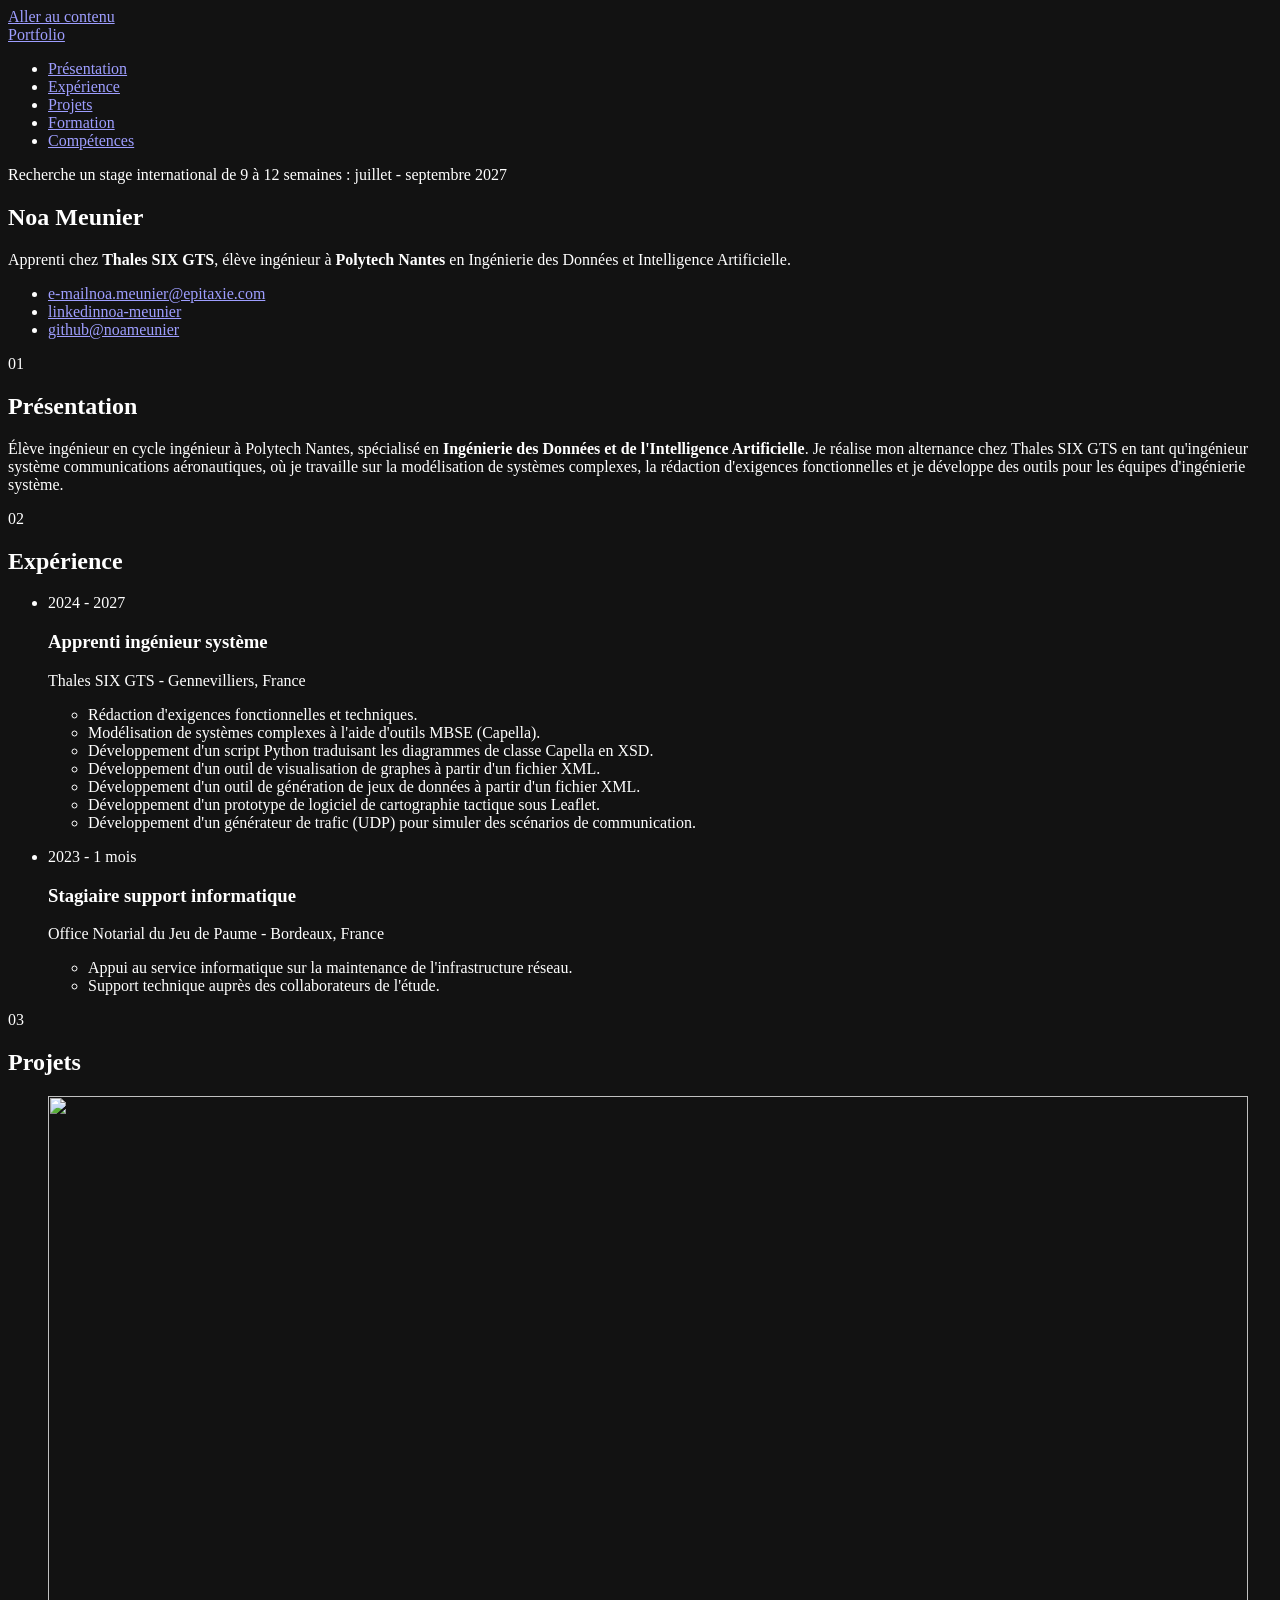
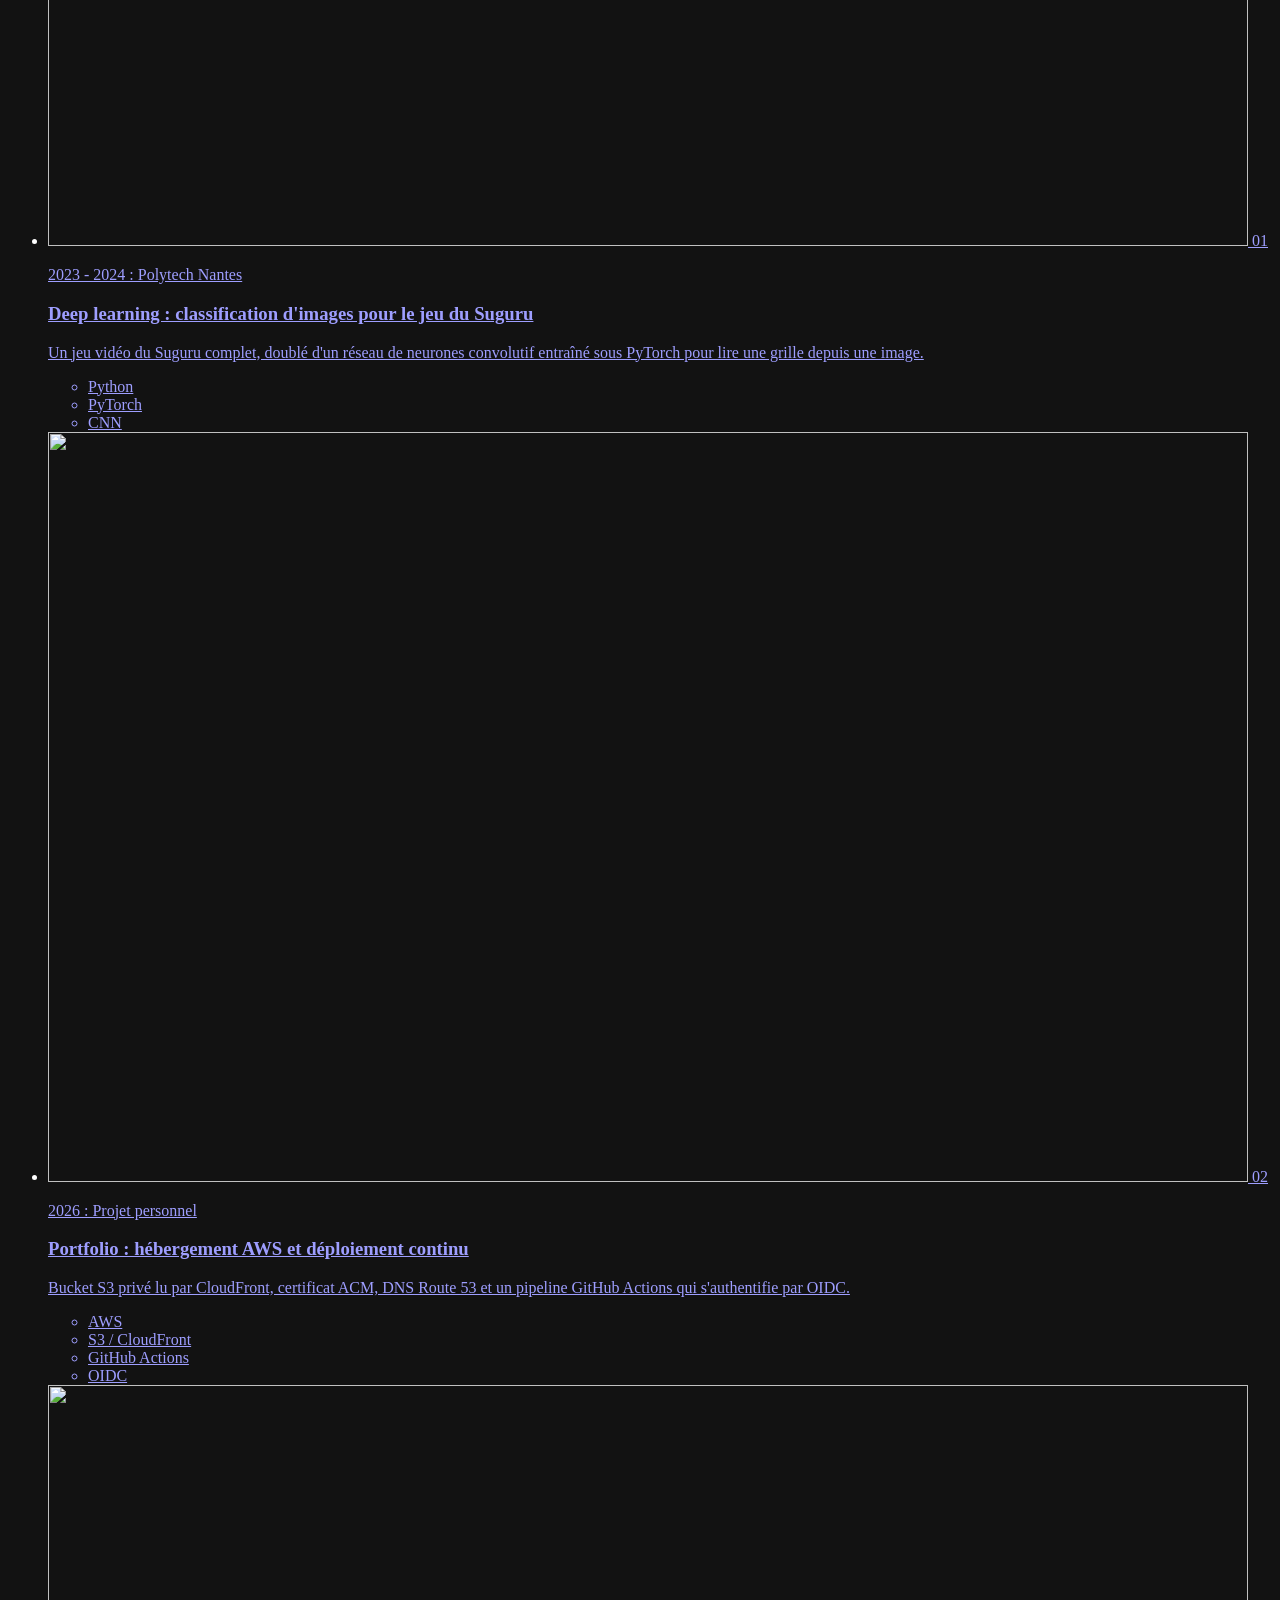
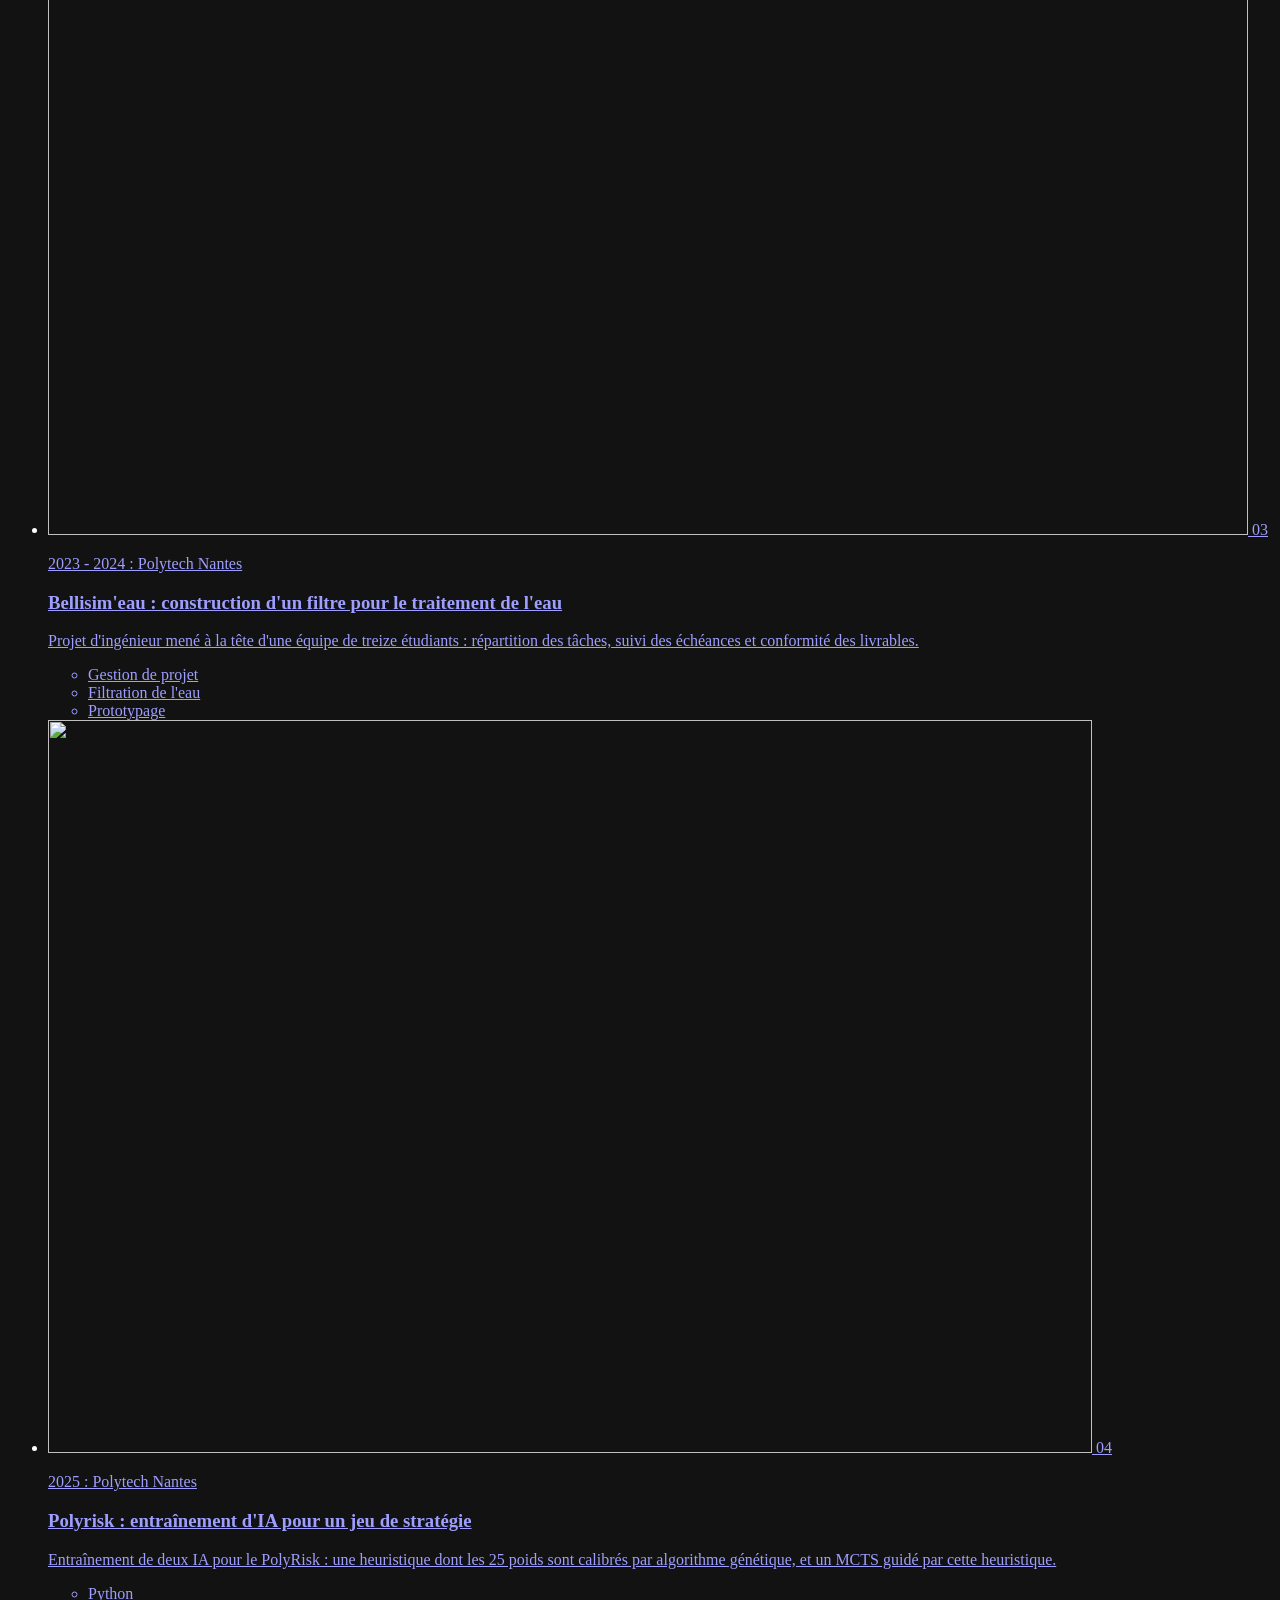
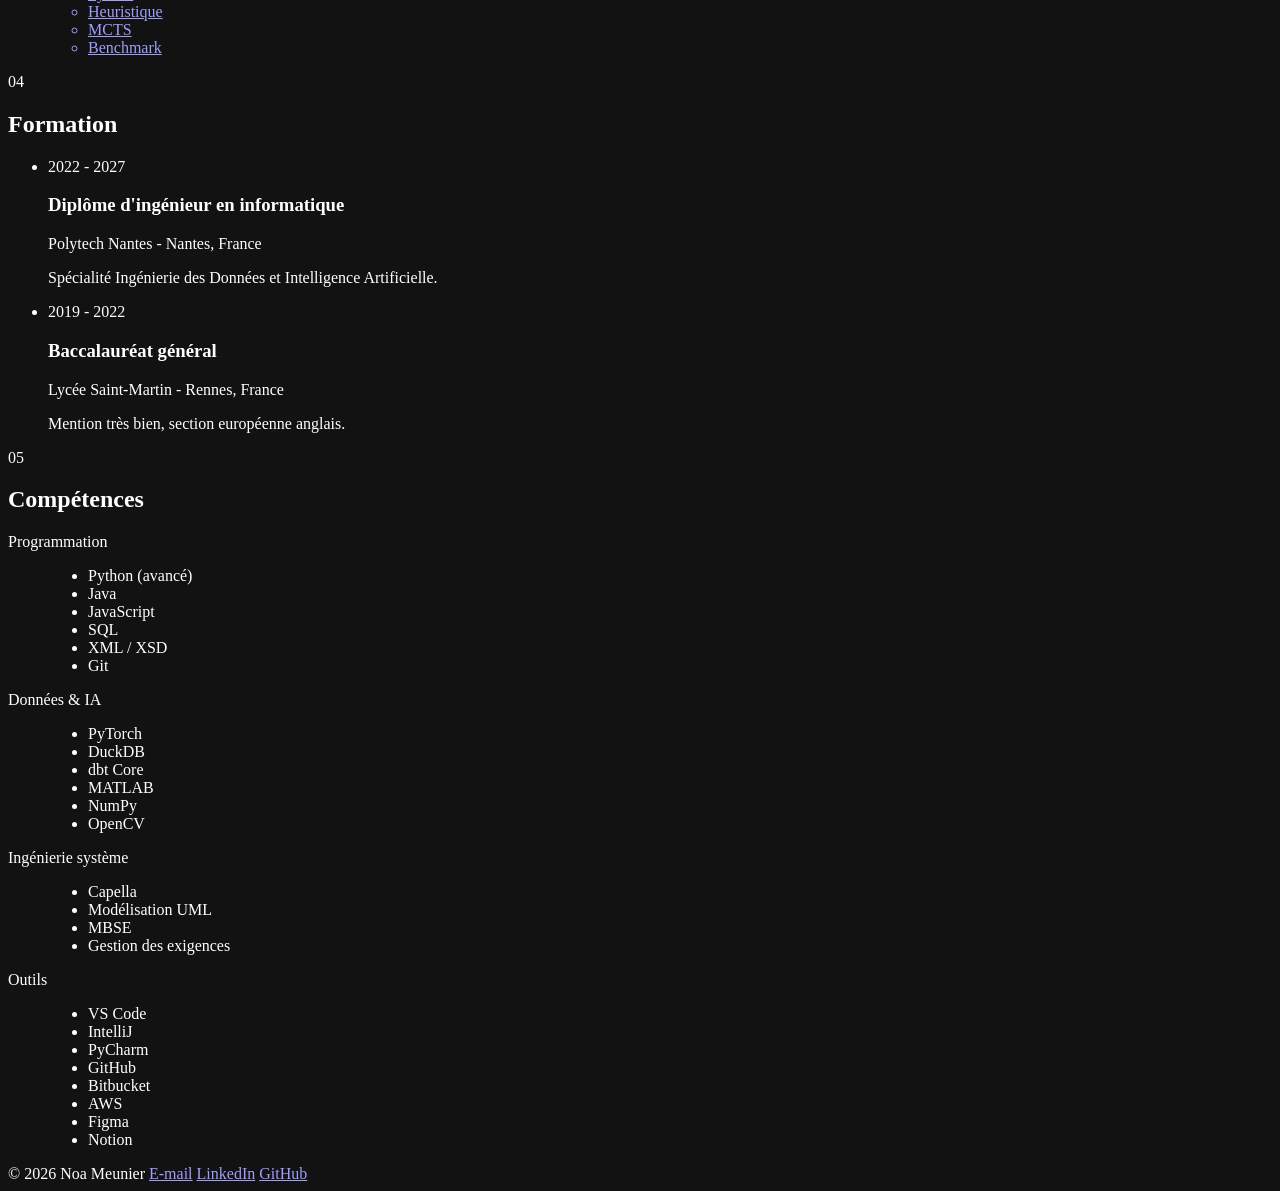
==== site/index.html @ 685d593a "Merge pull request #30 from noameunier/claude/site-review-24vpsv Relecture du site : orthographe, ty" ====
<!doctype html>
<html lang="fr">
<head>
<meta charset="utf-8">
<meta name="viewport" content="width=device-width, initial-scale=1">
<title>Noa Meunier - apprenti ingénieur système</title>
<meta name="description" content="Portfolio de Noa Meunier, apprenti ingénieur système chez Thales SIX GTS et étudiant à Polytech Nantes en Ingénierie des Données et Intelligence Artificielle. Recherche un stage international, juillet - septembre 2027.">
<meta name="color-scheme" content="dark">
<meta name="theme-color" content="#08090c">
<link rel="canonical" href="https://noameunier.fr/">

<meta property="og:type" content="profile">
<meta property="og:locale" content="fr_FR">
<meta property="og:url" content="https://noameunier.fr/">
<meta property="og:site_name" content="Noa Meunier">
<meta property="og:title" content="Noa Meunier - apprenti ingénieur système">
<meta property="og:description" content="Apprenti ingénieur système chez Thales SIX GTS, élève ingénieur à Polytech Nantes en Données &amp; IA. Recherche un stage international, juillet - septembre 2027.">
<meta property="og:image" content="https://noameunier.fr/og.png">
<meta property="og:image:width" content="1200">
<meta property="og:image:height" content="630">
<meta property="og:image:alt" content="Noa Meunier - apprenti ingénieur système, Polytech Nantes, Données et IA.">
<meta property="profile:first_name" content="Noa">
<meta property="profile:last_name" content="Meunier">
<meta name="twitter:card" content="summary_large_image">

<link rel="icon" href="data:image/svg+xml,<svg xmlns='http://www.w3.org/2000/svg' viewBox='0 0 32 32'><rect width='32' height='32' rx='8' fill='%2308090c'/><text x='16' y='22' text-anchor='middle' font-family='system-ui, -apple-system, Segoe UI, Helvetica, Arial, sans-serif' font-size='17' font-weight='600' letter-spacing='-1' fill='%23ffffff'>NM</text></svg>">

<link rel="preload" href="/assets/fonts/inter-v20-latin-var.woff2" as="font" type="font/woff2" crossorigin>
<link rel="stylesheet" href="/assets/style.css">
<script>document.documentElement.classList.add('js');</script>
</head>

<body>

<a class="skip" href="#contenu">Aller au contenu</a>

<div class="bg" aria-hidden="true">
  <div class="orb a"></div>
  <div class="orb b"></div>
  <div class="orb c"></div>
</div>
<div class="progress" aria-hidden="true"></div>

<header class="nav">
  <div class="wrap nav-in">
    <a class="brand" href="/">Portfolio</a>

    <ul class="nav-links">
      <li><a href="#presentation">Présentation</a></li>
      <li><a href="#experience">Expérience</a></li>
      <li><a href="#projets">Projets</a></li>
      <li><a href="#formation">Formation</a></li>
      <li><a href="#competences">Compétences</a></li>
    </ul>
  </div>
</header>

<main id="contenu">

  <!-- ══════════════════════════════════════════════════════════════
       TITRE DE PAGE
       ══════════════════════════════════════════════════════════════ -->
  <section class="hero">
    <div class="wrap">
      <p class="status reveal">
        Recherche un stage international de 9 à 12 semaines : juillet - septembre 2027
      </p>

      <h1 class="reveal">Noa Meunier</h1>

      <p class="lead reveal">
        Apprenti chez <strong>Thales SIX GTS</strong>, élève ingénieur à
        <strong>Polytech Nantes</strong> en Ingénierie des Données et Intelligence
        Artificielle.
      </p>

      <ul class="contact reveal">
        <li><a href="mailto:noa.meunier@epitaxie.com"><span class="k">e-mail</span>noa.meunier@epitaxie.com</a></li>
        <li><a href="https://www.linkedin.com/in/noa-meunier"><span class="k">linkedin</span>noa-meunier</a></li>
        <li><a href="https://github.com/noameunier"><span class="k">github</span>@noameunier</a></li>
      </ul>
    </div>
  </section>


  <!-- ══════════════════════════════════════════════════════════════
       01 - PRÉSENTATION
       ══════════════════════════════════════════════════════════════ -->
  <section class="section" id="presentation" aria-labelledby="t-presentation">
    <div class="wrap">
      <div class="section-head reveal">
        <span class="n" aria-hidden="true">01</span>
        <h2 id="t-presentation">Présentation</h2>
      </div>

      <p class="prose reveal">
        Élève ingénieur en cycle ingénieur à Polytech Nantes, spécialisé en
        <strong>Ingénierie des Données et de l'Intelligence Artificielle</strong>.
        Je réalise mon alternance chez Thales SIX GTS en tant qu'ingénieur système
        communications aéronautiques, où je travaille sur la modélisation de systèmes
        complexes, la rédaction d'exigences fonctionnelles et je développe des outils
        pour les équipes d'ingénierie système.
      </p>
    </div>
  </section>


  <!-- ══════════════════════════════════════════════════════════════
       02 - EXPÉRIENCE
       ══════════════════════════════════════════════════════════════ -->
  <section class="section" id="experience" aria-labelledby="t-experience">
    <div class="wrap">
      <div class="section-head reveal">
        <span class="n" aria-hidden="true">02</span>
        <h2 id="t-experience">Expérience</h2>
      </div>

      <ul class="timeline">

        <li class="reveal">
          <p class="when">2024 - 2027</p>
          <div>
            <h3>Apprenti ingénieur système</h3>
            <p class="where">Thales SIX GTS - Gennevilliers, France</p>
            <ul class="details">
              <li>Rédaction d'exigences fonctionnelles et techniques.</li>
              <li>Modélisation de systèmes complexes à l'aide d'outils MBSE (Capella).</li>
              <li>Développement d'un script Python traduisant les diagrammes de classe Capella en XSD.</li>
              <li>Développement d'un outil de visualisation de graphes à partir d'un fichier XML.</li>
              <li>Développement d'un outil de génération de jeux de données à partir d'un fichier XML.</li>
              <li>Développement d'un prototype de logiciel de cartographie tactique sous Leaflet.</li>
              <li>Développement d'un générateur de trafic (UDP) pour simuler des scénarios de communication.</li>
            </ul>
          </div>
        </li>

        <li class="reveal">
          <p class="when">2023 - 1 mois</p>
          <div>
            <h3>Stagiaire support informatique</h3>
            <p class="where">Office Notarial du Jeu de Paume - Bordeaux, France</p>
            <ul class="details">
              <li>Appui au service informatique sur la maintenance de l'infrastructure réseau.</li>
              <li>Support technique auprès des collaborateurs de l'étude.</li>
            </ul>
          </div>
        </li>

      </ul>
    </div>
  </section>


  <!-- ══════════════════════════════════════════════════════════════
       03 - PROJETS
       ══════════════════════════════════════════════════════════════ -->
  <section class="section" id="projets" aria-labelledby="t-projets">
    <div class="wrap">
      <div class="section-head reveal">
        <span class="n" aria-hidden="true">03</span>
        <h2 id="t-projets">Projets</h2>
      </div>

      <ul class="cards">

        <li class="reveal">
          <a class="card" href="/projets/suguru.html" style="--c1:#3b5bdb; --c2:#7c9cff">
            <div class="card-media">
              <img src="/assets/projets/suguru.webp" alt="" width="1200" height="750" loading="lazy" decoding="async">
              <span class="idx" aria-hidden="true">01</span>
            </div>
            <div class="card-body">
              <p class="when">2023 - 2024 : Polytech Nantes</p>
              <h3>Deep learning : classification d'images pour le jeu du Suguru</h3>
              <p class="note">
                Un jeu vidéo du Suguru complet, doublé d'un réseau de neurones convolutif
                entraîné sous PyTorch pour lire une grille depuis une image.
              </p>
              <ul class="tags">
                <li>Python</li><li>PyTorch</li><li>CNN</li>
              </ul>
            </div>
          </a>
        </li>

        <li class="reveal">
          <a class="card" href="/projets/site-aws.html" style="--c1:#22337a; --c2:#3b5bdb">
            <div class="card-media">
              <img src="/assets/projets/site-aws.webp" alt="" width="1200" height="750" loading="lazy" decoding="async">
              <span class="idx" aria-hidden="true">02</span>
            </div>
            <div class="card-body">
              <p class="when">2026 : Projet personnel</p>
              <h3>Portfolio : hébergement AWS et déploiement continu</h3>
              <p class="note">
                Bucket S3 privé lu par CloudFront, certificat ACM, DNS Route 53 et
                un pipeline GitHub Actions qui s'authentifie par OIDC.
              </p>
              <ul class="tags">
                <li>AWS</li><li>S3 / CloudFront</li><li>GitHub Actions</li><li>OIDC</li>
              </ul>
            </div>
          </a>
        </li>

        <li class="reveal">
          <a class="card" href="/projets/traitement-eau.html" style="--c1:#22337a; --c2:#7c9cff">
            <div class="card-media">
              <img src="/assets/projets/traitement-eau.webp" alt="" width="1200" height="750" loading="lazy" decoding="async">
              <span class="idx" aria-hidden="true">03</span>
            </div>
            <div class="card-body">
              <p class="when">2023 - 2024 : Polytech Nantes</p>
              <h3>Bellisim'eau : construction d'un filtre pour le traitement de l'eau</h3>
              <p class="note">
                Projet d'ingénieur mené à la tête d'une équipe de treize étudiants : 
                répartition des tâches, suivi des échéances et conformité des livrables.
              </p>
              <ul class="tags">
                <li>Gestion de projet</li><li>Filtration de l'eau</li><li>Prototypage</li>
              </ul>
            </div>
          </a>
        </li>

        <li class="reveal">
          <a class="card" href="/projets/risk.html" style="--c1:#3b5bdb; --c2:#7c9cff">
            <div class="card-media">
              <img src="/assets/projets/risk/polyrisk.png" alt="" width="1044" height="733" loading="lazy" decoding="async">
              <span class="idx" aria-hidden="true">04</span>
            </div>
            <div class="card-body">
              <p class="when">2025 : Polytech Nantes</p>
              <h3>Polyrisk : entraînement d'IA pour un jeu de stratégie</h3>
              <p class="note">
                Entraînement de deux IA pour le PolyRisk : une heuristique dont les 25 poids sont
                calibrés par algorithme génétique, et un MCTS guidé par cette heuristique.
              </p>
              <ul class="tags">
                <li>Python</li><li>Heuristique</li><li>MCTS</li><li>Benchmark</li>
              </ul>
            </div>
          </a>
        </li>

      </ul>
    </div>
  </section>


  <!-- ══════════════════════════════════════════════════════════════
       04 - FORMATION
       ══════════════════════════════════════════════════════════════ -->
  <section class="section" id="formation" aria-labelledby="t-formation">
    <div class="wrap">
      <div class="section-head reveal">
        <span class="n" aria-hidden="true">04</span>
        <h2 id="t-formation">Formation</h2>
      </div>

      <ul class="timeline">

        <li class="reveal">
          <p class="when">2022 - 2027</p>
          <div>
            <h3>Diplôme d'ingénieur en informatique</h3>
            <p class="where">Polytech Nantes - Nantes, France</p>
            <p class="note">Spécialité Ingénierie des Données et Intelligence Artificielle.</p>
          </div>
        </li>

        <li class="reveal">
          <p class="when">2019 - 2022</p>
          <div>
            <h3>Baccalauréat général</h3>
            <p class="where">Lycée Saint-Martin - Rennes, France</p>
            <p class="note">Mention très bien, section européenne anglais.</p>
          </div>
        </li>

      </ul>
    </div>
  </section>


  <!-- ══════════════════════════════════════════════════════════════
       05 - COMPÉTENCES
       ══════════════════════════════════════════════════════════════ -->
  <section class="section" id="competences" aria-labelledby="t-competences">
    <div class="wrap">
      <div class="section-head reveal">
        <span class="n" aria-hidden="true">05</span>
        <h2 id="t-competences">Compétences</h2>
      </div>

      <dl class="skills">

        <div class="reveal">
          <dt>Programmation</dt>
          <dd>
            <ul class="tags">
              <li>Python (avancé)</li><li>Java</li><li>JavaScript</li>
              <li>SQL</li><li>XML / XSD</li><li>Git</li>
            </ul>
          </dd>
        </div>

        <div class="reveal">
          <dt>Données &amp; IA</dt>
          <dd>
            <ul class="tags">
              <li>PyTorch</li><li>DuckDB</li><li>dbt Core</li><li>MATLAB</li>
              <li>NumPy</li><li>OpenCV</li>
            </ul>
          </dd>
        </div>

        <div class="reveal">
          <dt>Ingénierie système</dt>
          <dd>
            <ul class="tags">
              <li>Capella</li><li>Modélisation UML</li><li>MBSE</li>
              <li>Gestion des exigences</li>
            </ul>
          </dd>
        </div>

        <div class="reveal">
          <dt>Outils</dt>
          <dd>
            <ul class="tags">
              <li>VS Code</li><li>IntelliJ</li><li>PyCharm</li><li>GitHub</li>
              <li>Bitbucket</li><li>AWS</li><li>Figma</li><li>Notion</li>
            </ul>
          </dd>
        </div>

      </dl>
    </div>
  </section>

</main>

<footer class="site-footer">
  <div class="wrap footer-in">
    <span>© <span id="annee">2026</span> Noa Meunier</span>
    <span class="right">
      <a href="mailto:noa.meunier@epitaxie.com">E-mail</a>
      <a href="https://www.linkedin.com/in/noa-meunier">LinkedIn</a>
      <a href="https://github.com/noameunier">GitHub</a>
    </span>
  </div>
</footer>

<script src="/assets/site.js" defer></script>
</body>
</html>
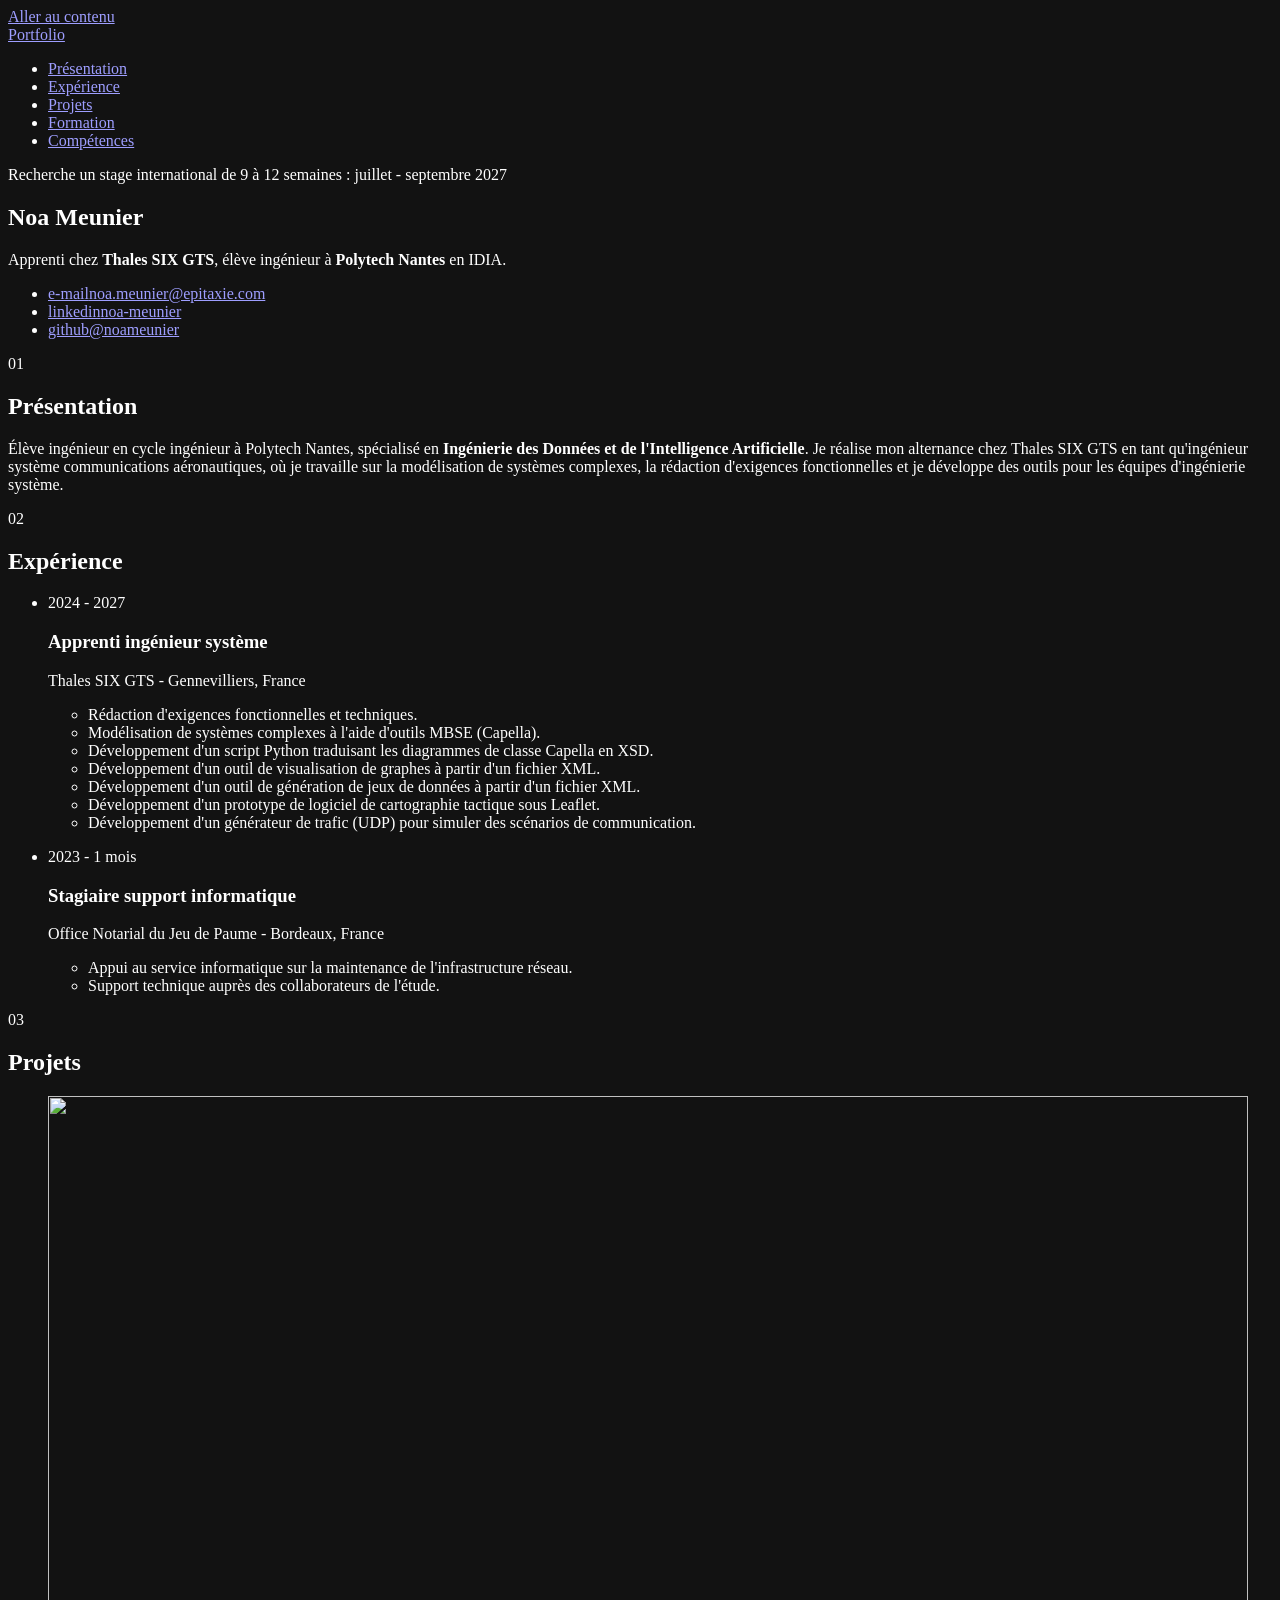
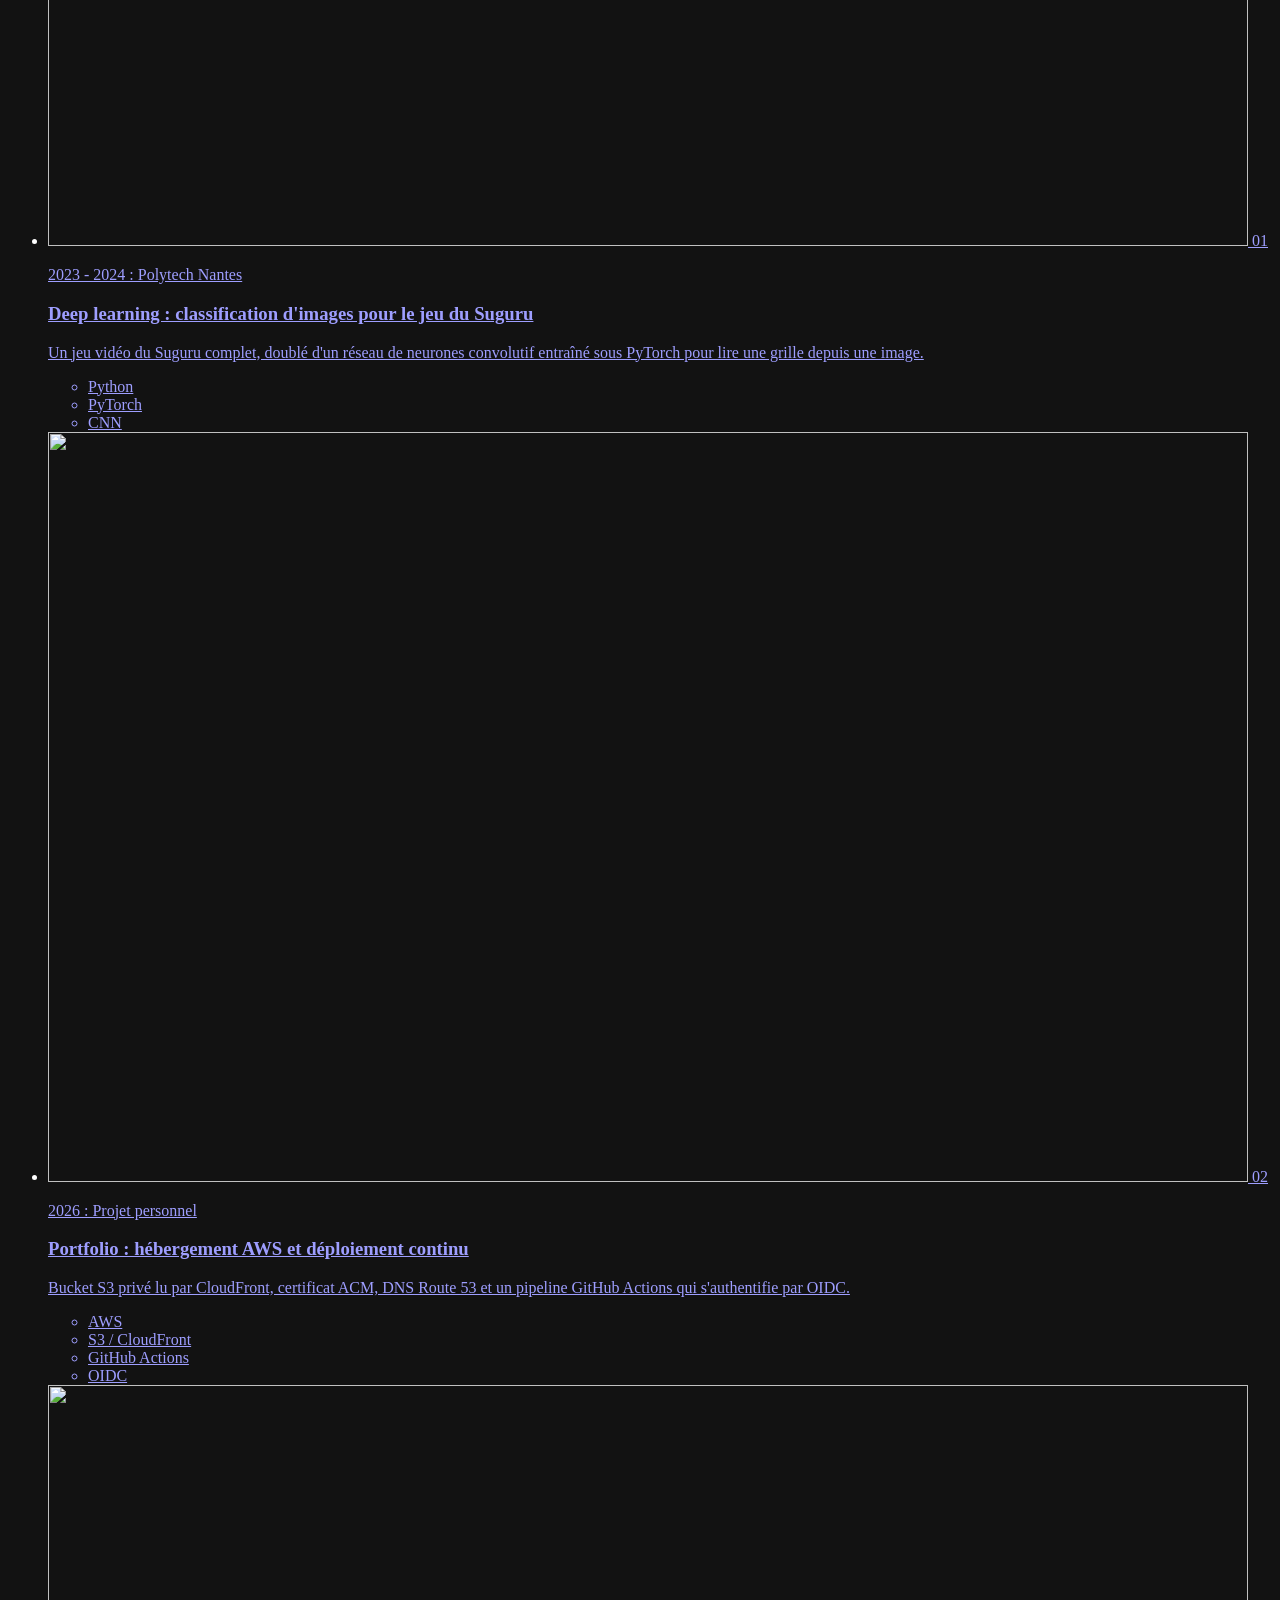
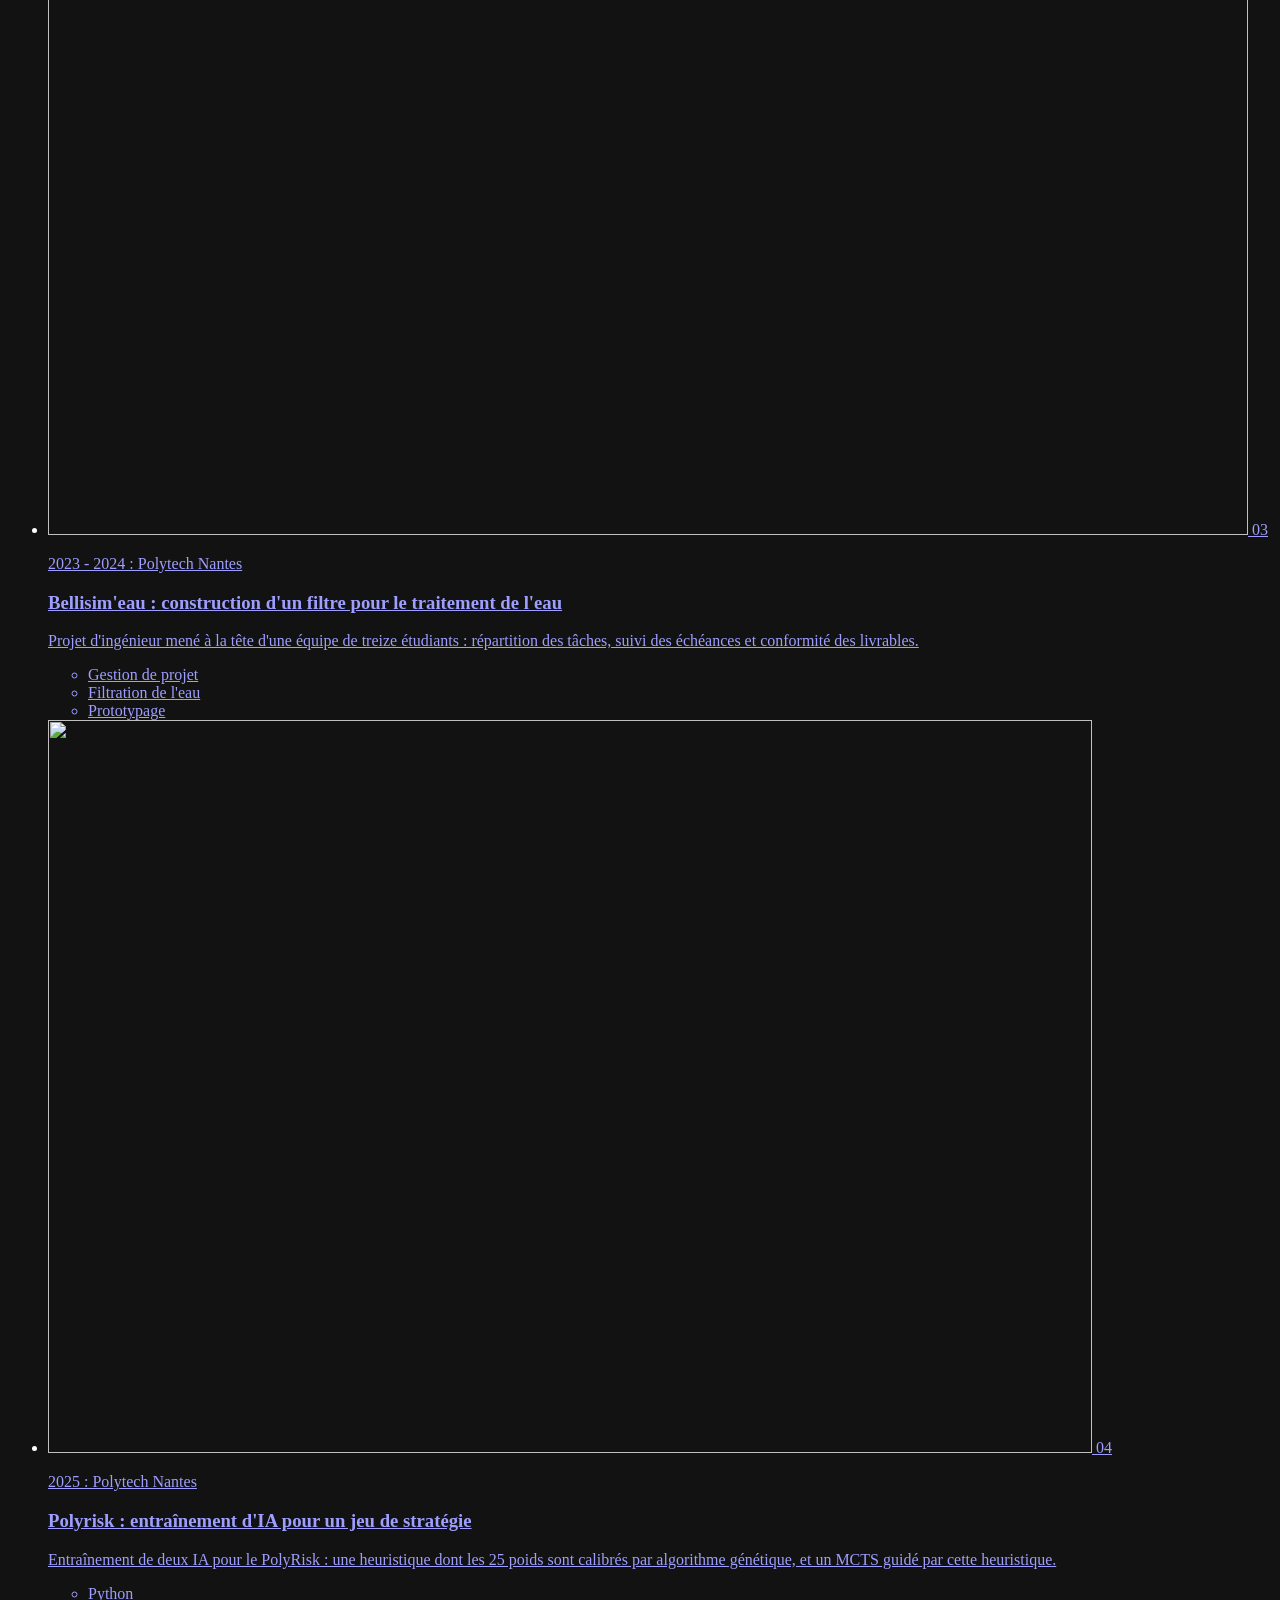
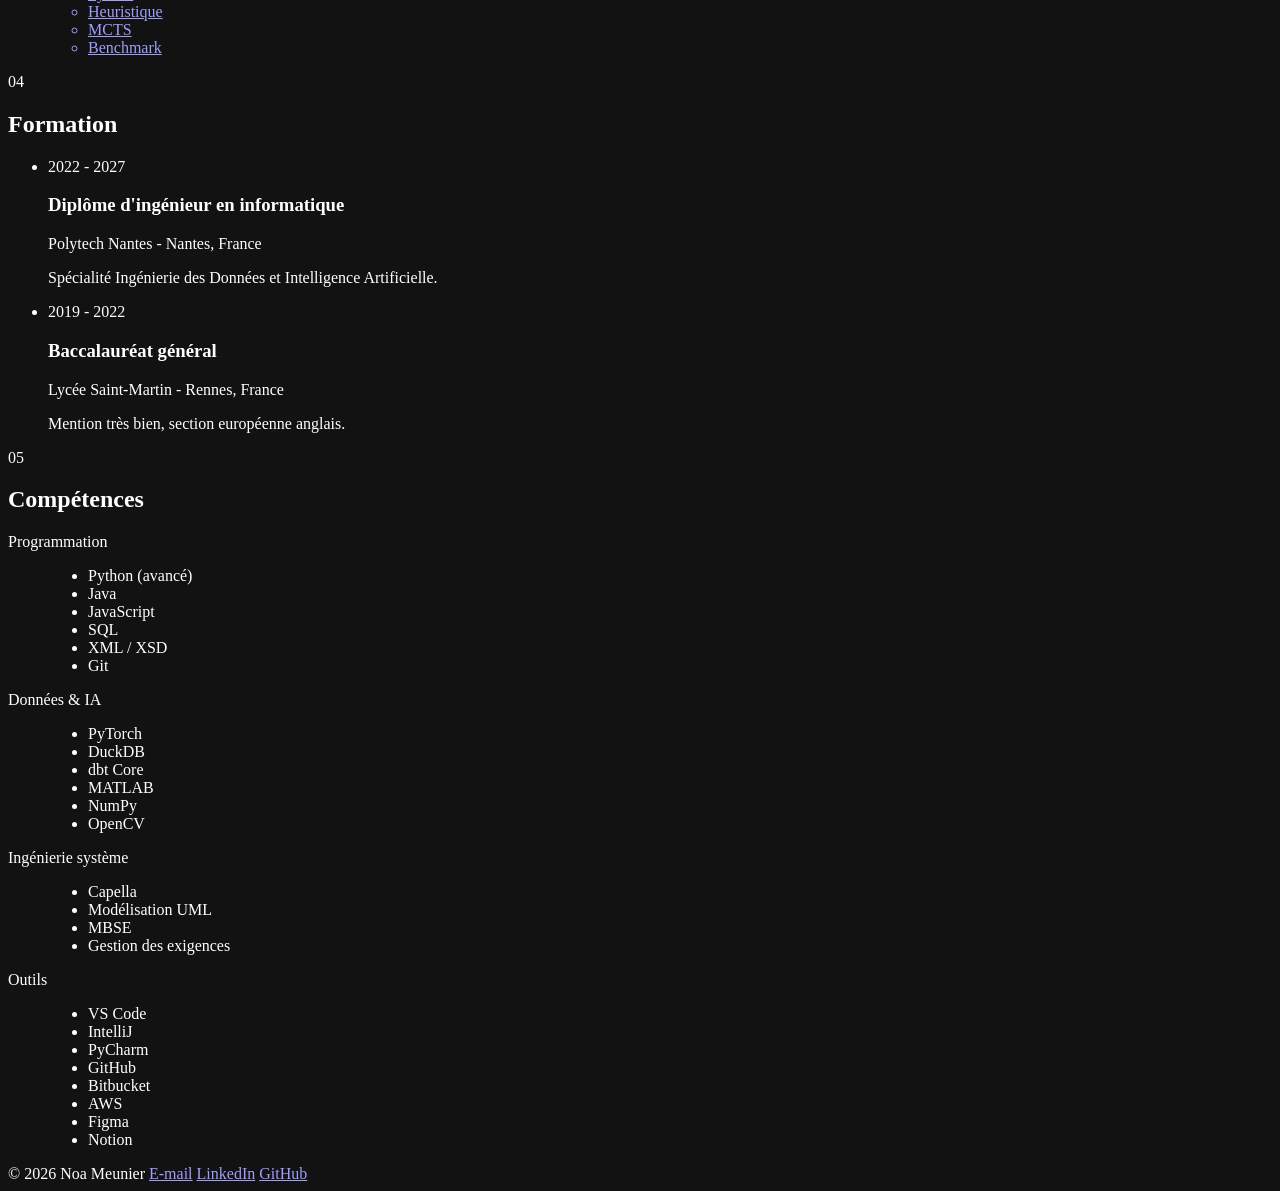
==== commit a633a0af: "modif contenu" ====
--- a/site/index.html
+++ b/site/index.html
@@ -69,9 +69,7 @@
       <h1 class="reveal">Noa Meunier</h1>
 
       <p class="lead reveal">
-        Apprenti chez <strong>Thales SIX GTS</strong>, élève ingénieur à
-        <strong>Polytech Nantes</strong> en Ingénierie des Données et Intelligence
-        Artificielle.
+        Apprenti chez <strong>Thales SIX GTS</strong>, élève ingénieur à <strong>Polytech Nantes</strong> en IDIA.
       </p>
 
       <ul class="contact reveal">
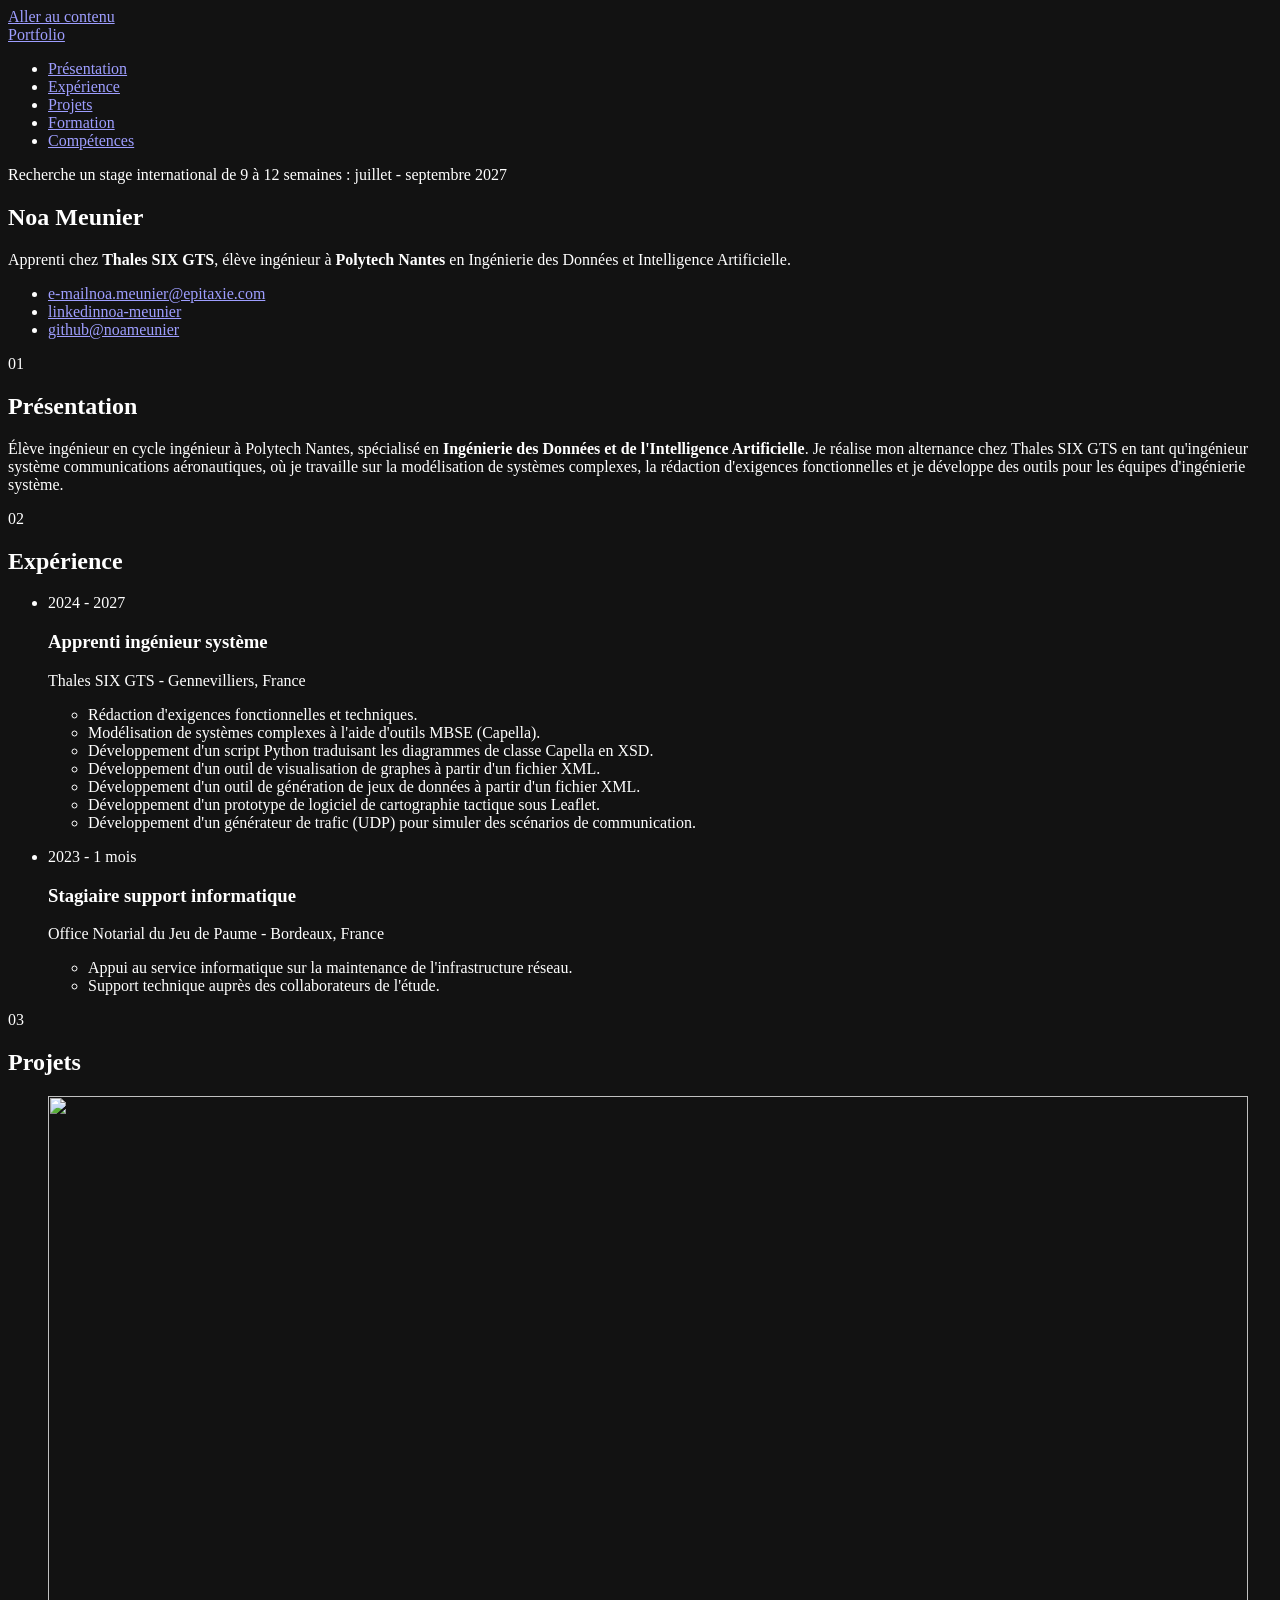
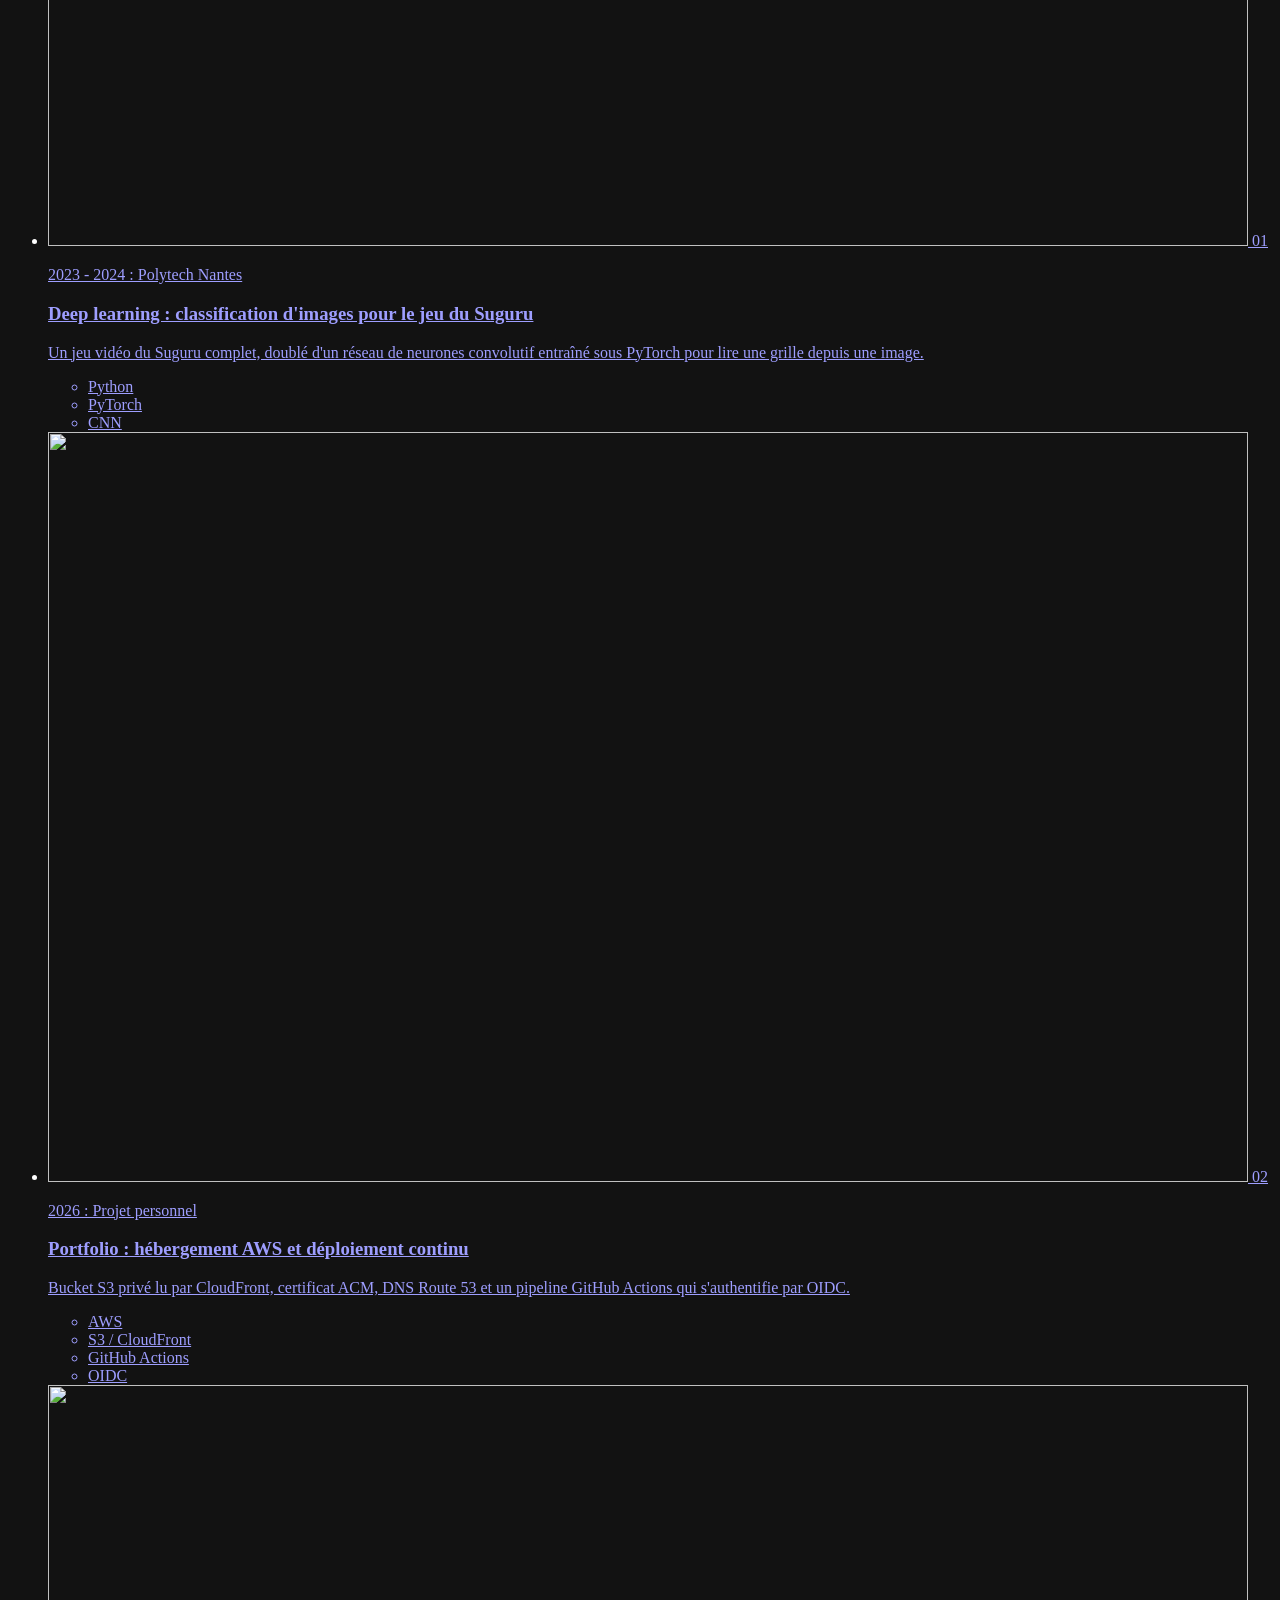
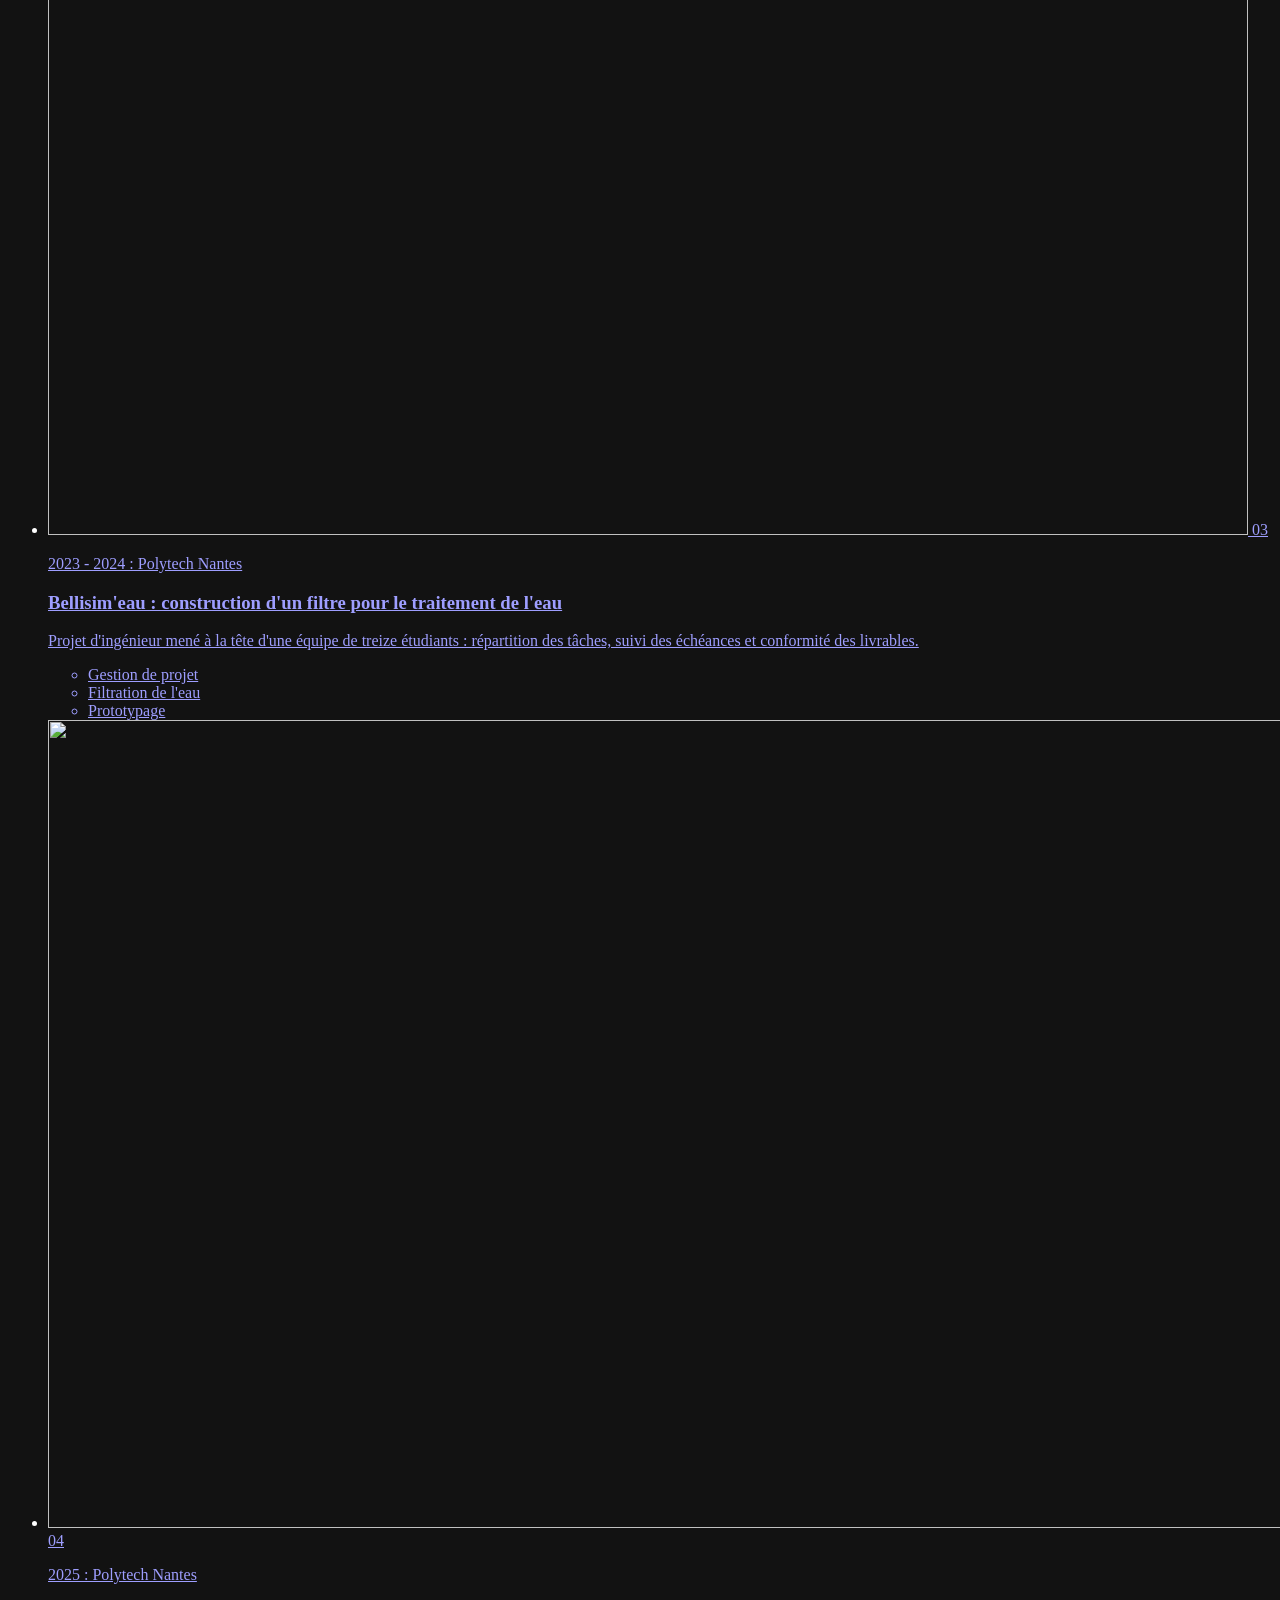
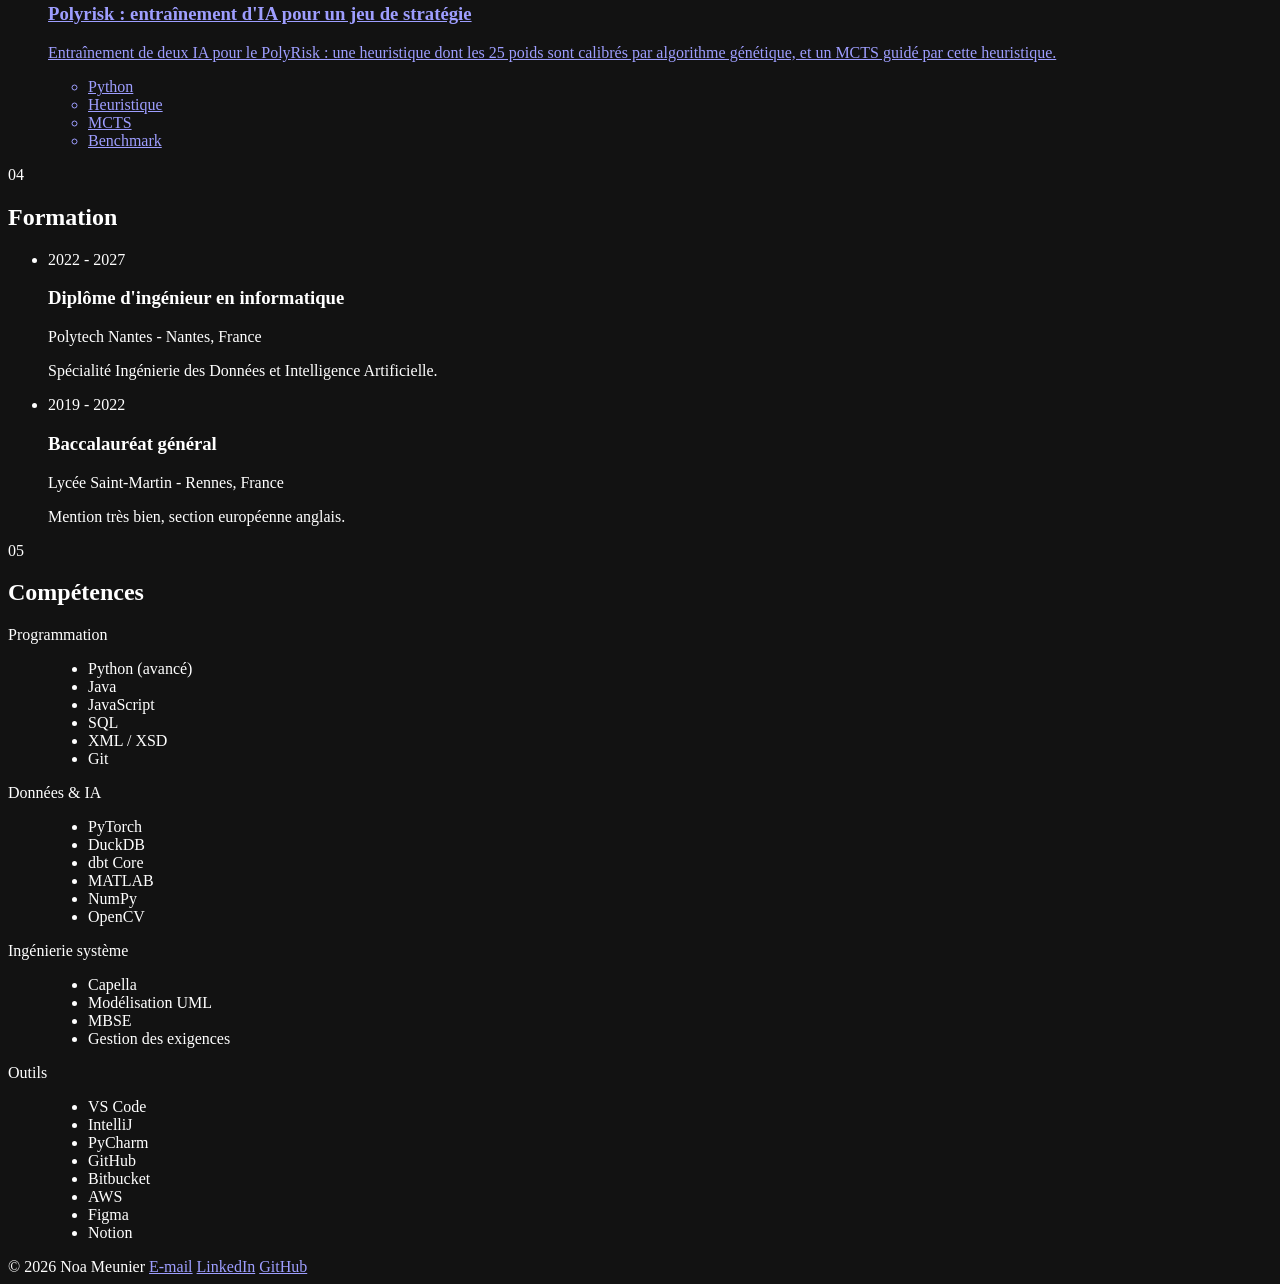
==== commit 796bc1f1: "Cartes projets : supprime le flash coloré au défilement rapide Les quatre images de cartes portaient" ====
--- a/site/index.html
+++ b/site/index.html
@@ -69,7 +69,9 @@
       <h1 class="reveal">Noa Meunier</h1>
 
       <p class="lead reveal">
-        Apprenti chez <strong>Thales SIX GTS</strong>, élève ingénieur à <strong>Polytech Nantes</strong> en IDIA.
+        Apprenti chez <strong>Thales SIX GTS</strong>, élève ingénieur à
+        <strong>Polytech Nantes</strong> en Ingénierie des Données et Intelligence
+        Artificielle.
       </p>
 
       <ul class="contact reveal">
@@ -164,7 +166,7 @@
         <li class="reveal">
           <a class="card" href="/projets/suguru.html" style="--c1:#3b5bdb; --c2:#7c9cff">
             <div class="card-media">
-              <img src="/assets/projets/suguru.webp" alt="" width="1200" height="750" loading="lazy" decoding="async">
+              <img src="/assets/projets/suguru.webp" alt="" width="1200" height="750" decoding="async">
               <span class="idx" aria-hidden="true">01</span>
             </div>
             <div class="card-body">
@@ -184,7 +186,7 @@
         <li class="reveal">
           <a class="card" href="/projets/site-aws.html" style="--c1:#22337a; --c2:#3b5bdb">
             <div class="card-media">
-              <img src="/assets/projets/site-aws.webp" alt="" width="1200" height="750" loading="lazy" decoding="async">
+              <img src="/assets/projets/site-aws.webp" alt="" width="1200" height="750" decoding="async">
               <span class="idx" aria-hidden="true">02</span>
             </div>
             <div class="card-body">
@@ -204,7 +206,7 @@
         <li class="reveal">
           <a class="card" href="/projets/traitement-eau.html" style="--c1:#22337a; --c2:#7c9cff">
             <div class="card-media">
-              <img src="/assets/projets/traitement-eau.webp" alt="" width="1200" height="750" loading="lazy" decoding="async">
+              <img src="/assets/projets/traitement-eau.webp" alt="" width="1200" height="750" decoding="async">
               <span class="idx" aria-hidden="true">03</span>
             </div>
             <div class="card-body">
@@ -224,7 +226,7 @@
         <li class="reveal">
           <a class="card" href="/projets/risk.html" style="--c1:#3b5bdb; --c2:#7c9cff">
             <div class="card-media">
-              <img src="/assets/projets/risk/polyrisk.png" alt="" width="1044" height="733" loading="lazy" decoding="async">
+              <img src="/assets/projets/risk/polyrisk.png" alt="" width="1347" height="808" decoding="async">
               <span class="idx" aria-hidden="true">04</span>
             </div>
             <div class="card-body">
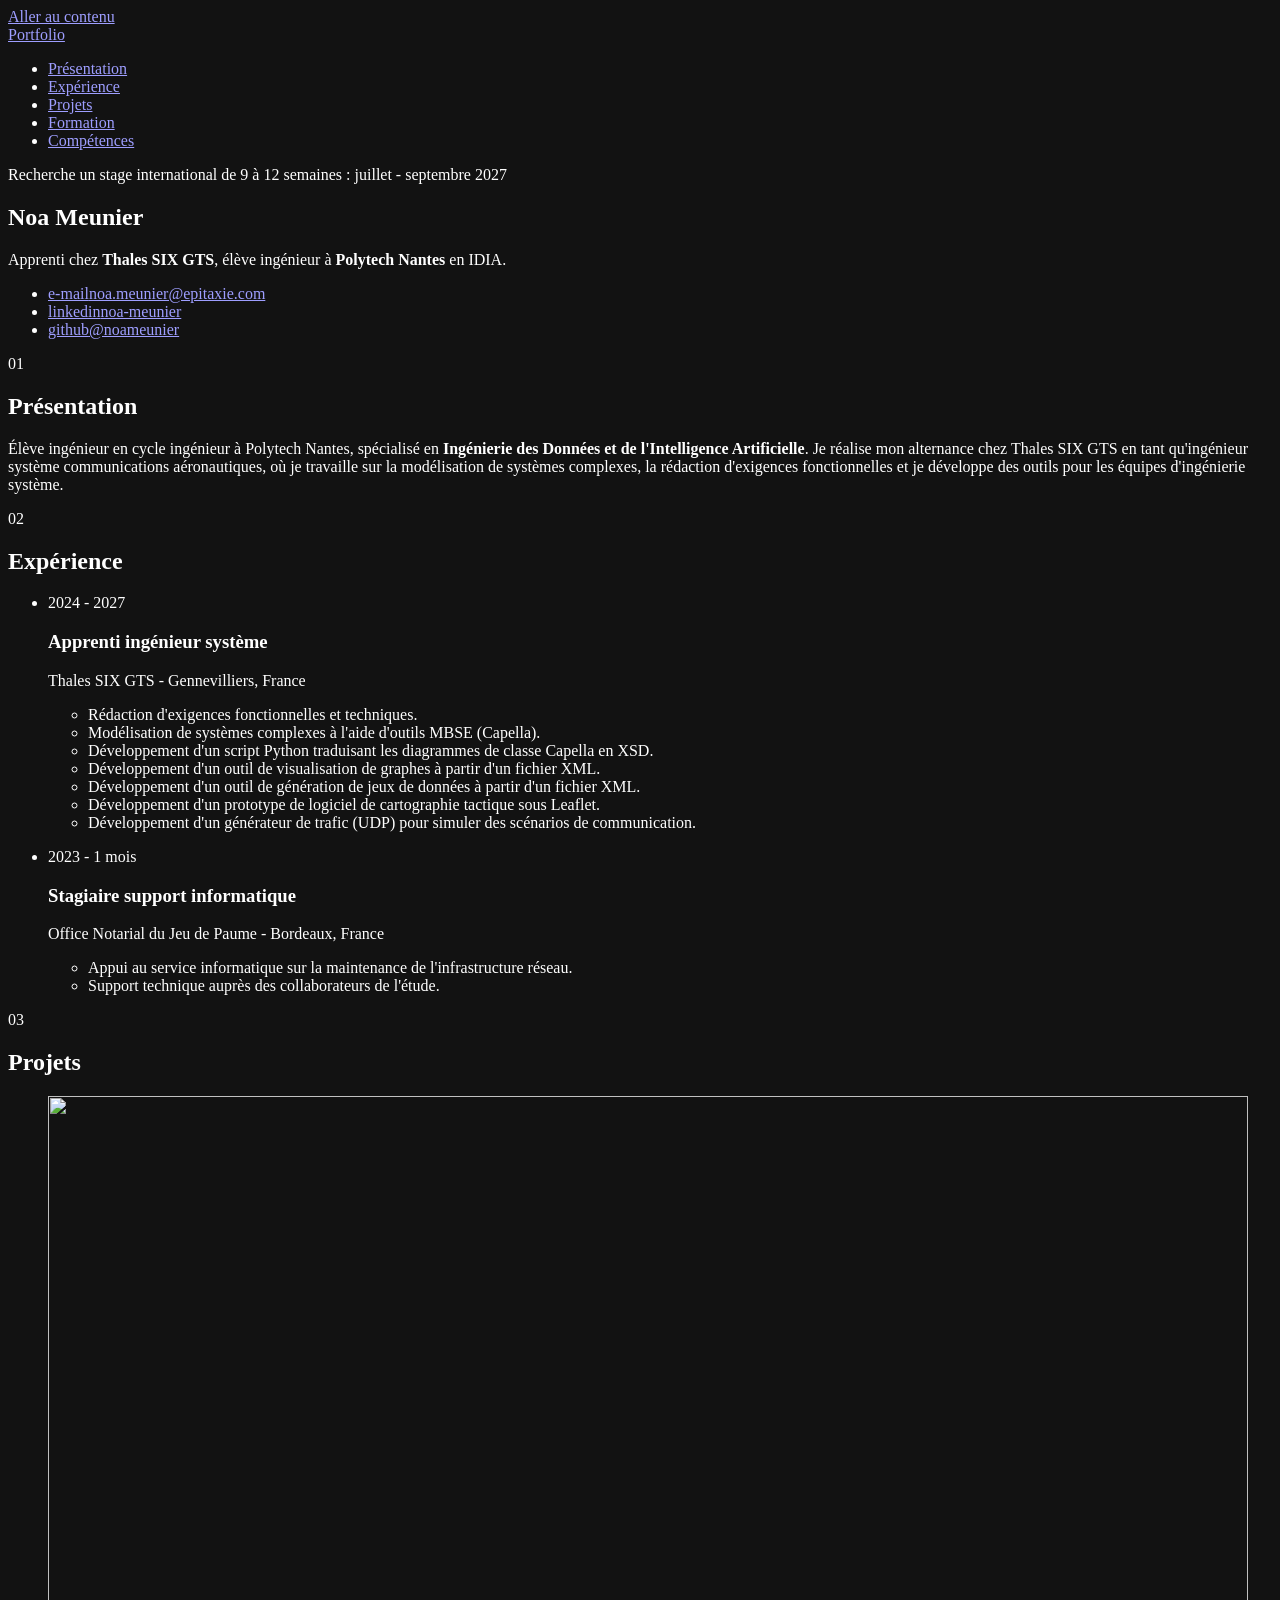
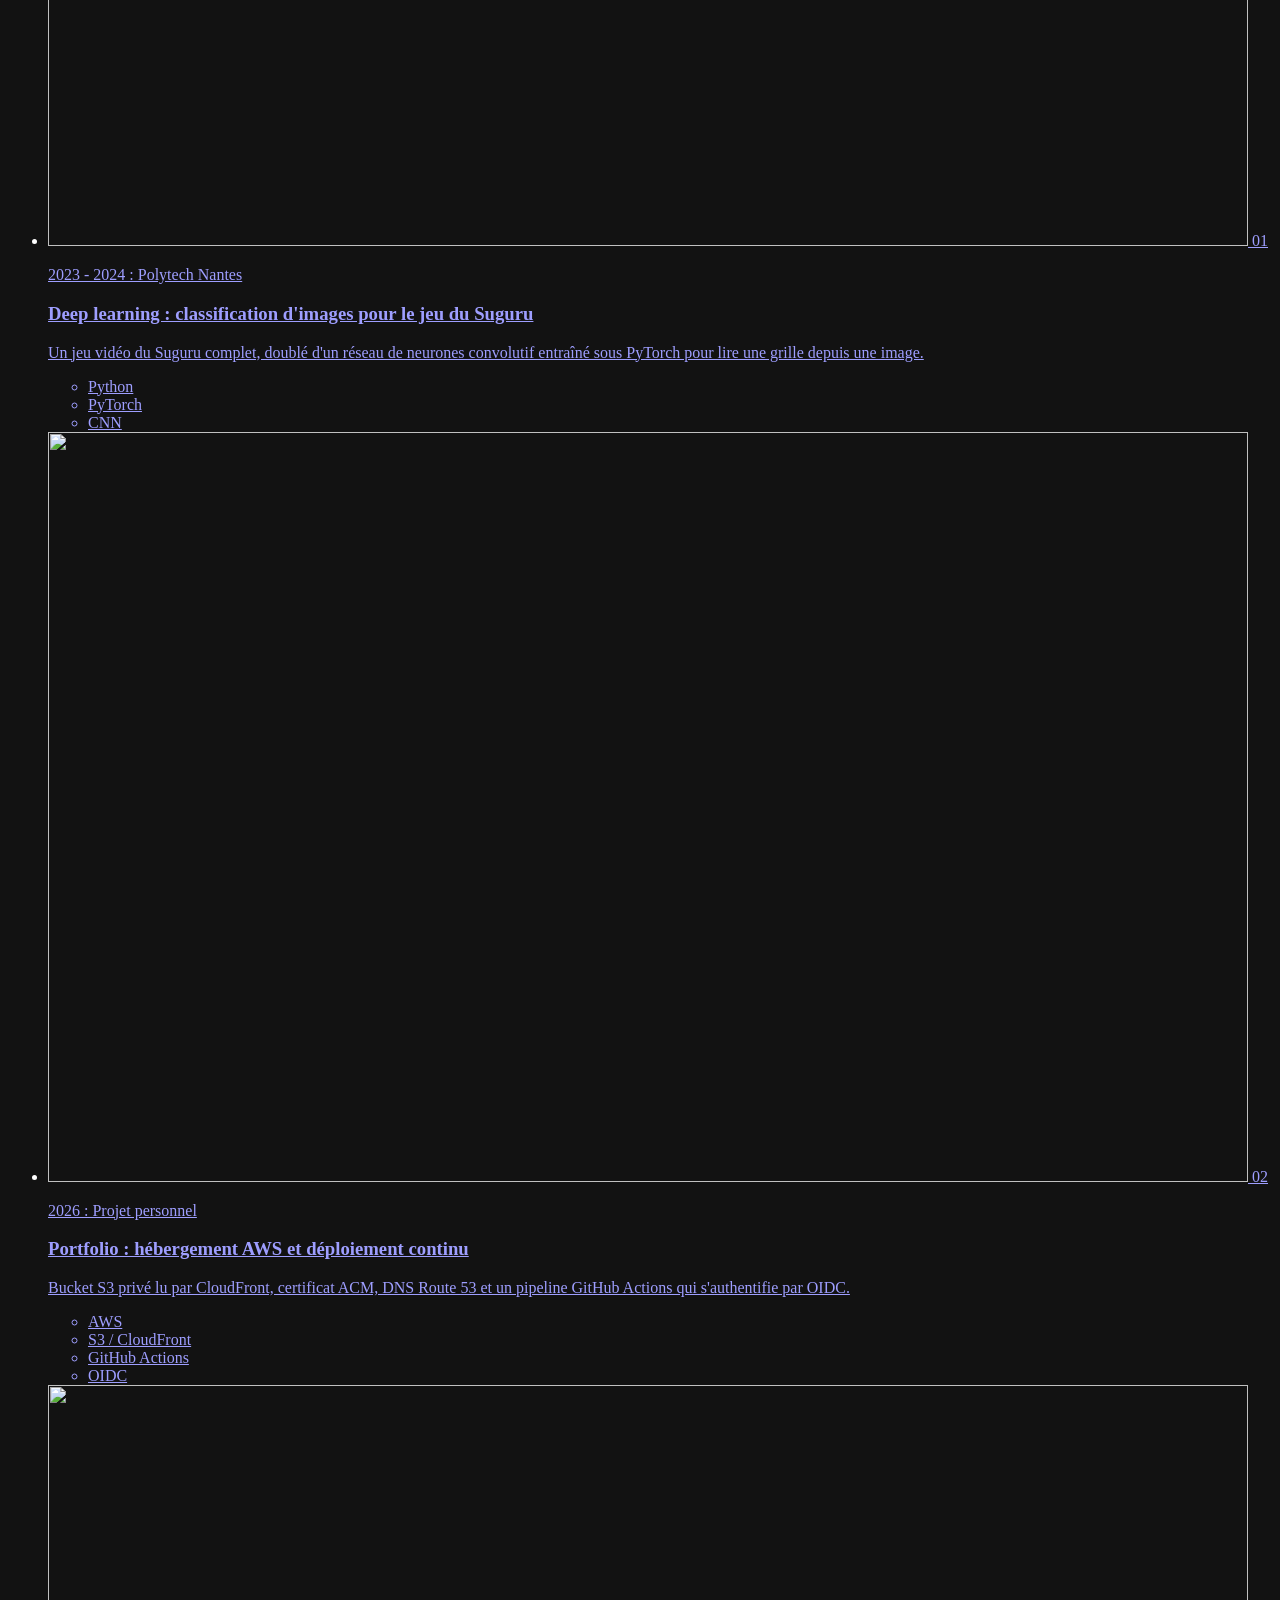
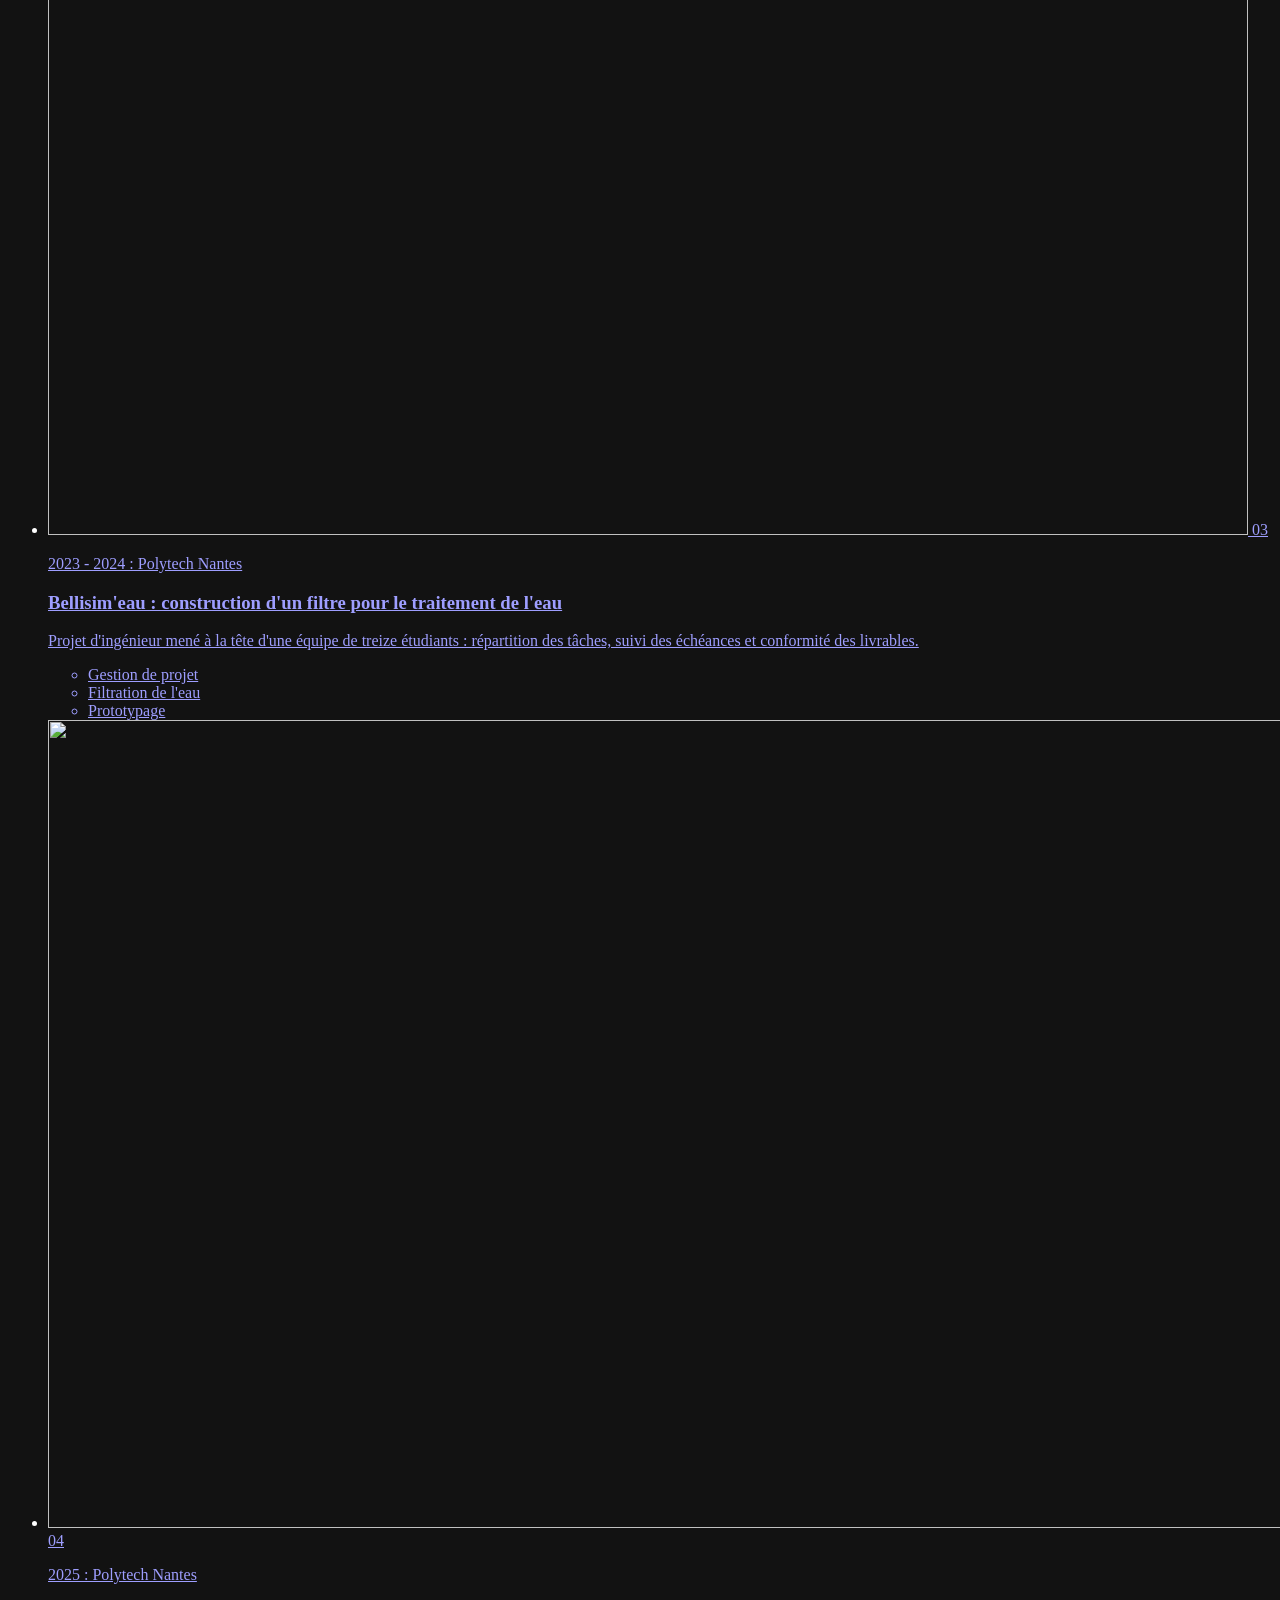
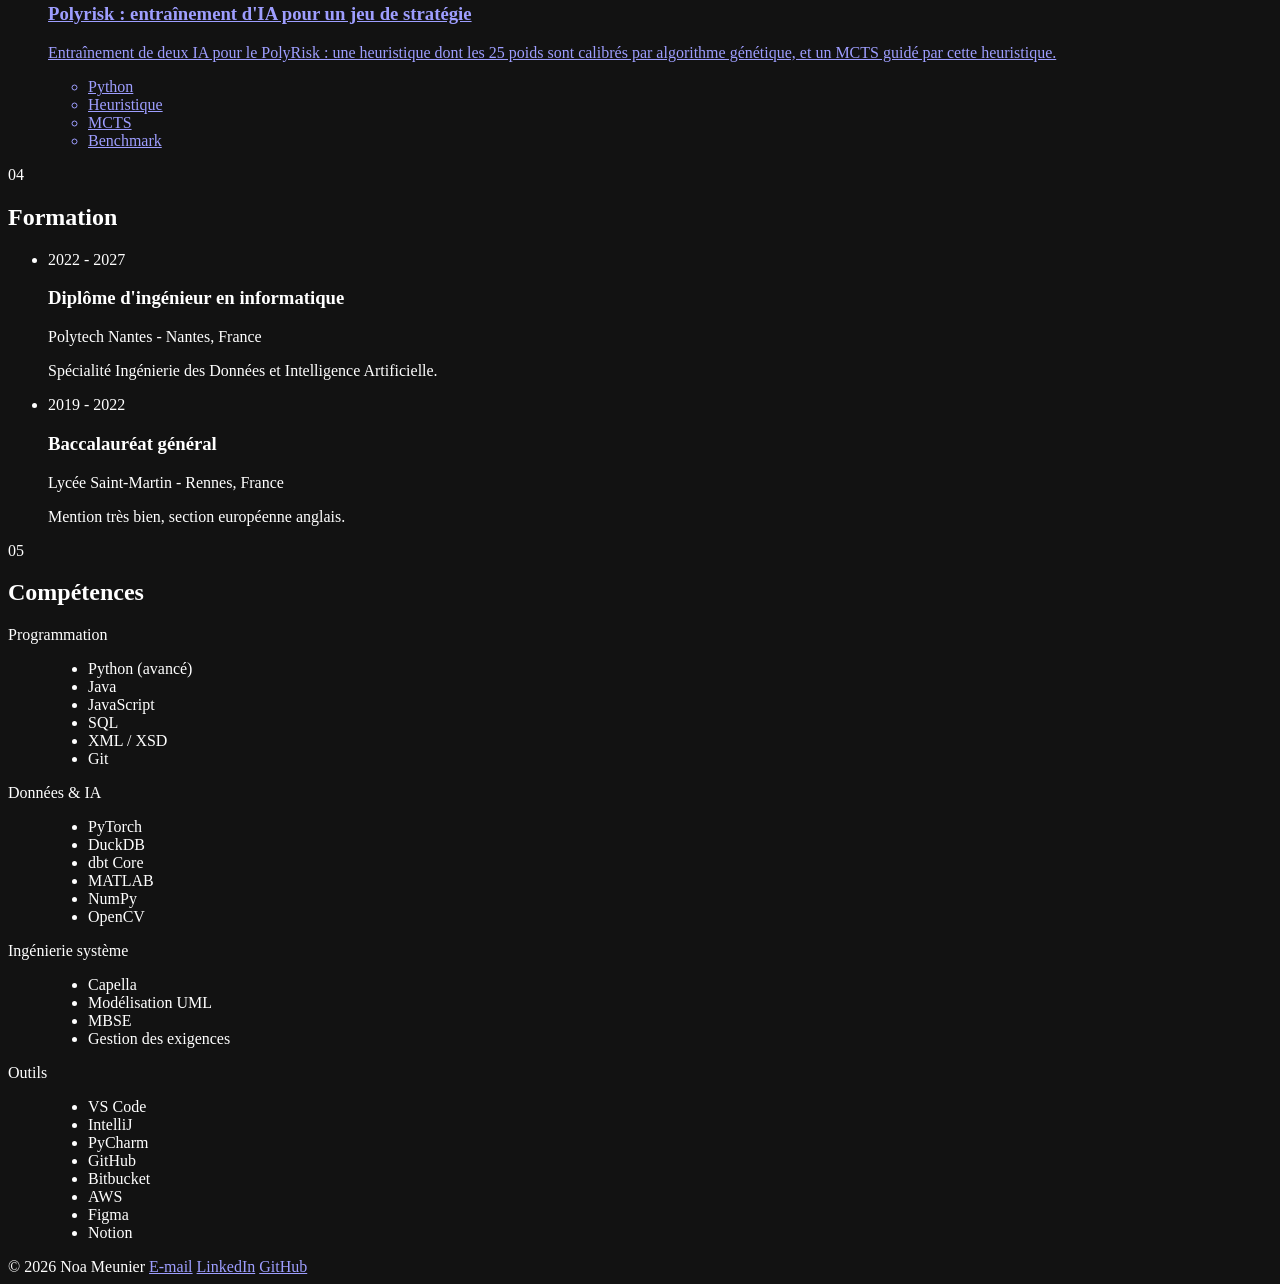
==== commit 6c29b422: "Merge pull request #31 from noameunier/claude/site-review-24vpsv Cartes projets : supprime le flash " ====
--- a/site/index.html
+++ b/site/index.html
@@ -69,9 +69,7 @@
       <h1 class="reveal">Noa Meunier</h1>
 
       <p class="lead reveal">
-        Apprenti chez <strong>Thales SIX GTS</strong>, élève ingénieur à
-        <strong>Polytech Nantes</strong> en Ingénierie des Données et Intelligence
-        Artificielle.
+        Apprenti chez <strong>Thales SIX GTS</strong>, élève ingénieur à <strong>Polytech Nantes</strong> en IDIA.
       </p>
 
       <ul class="contact reveal">
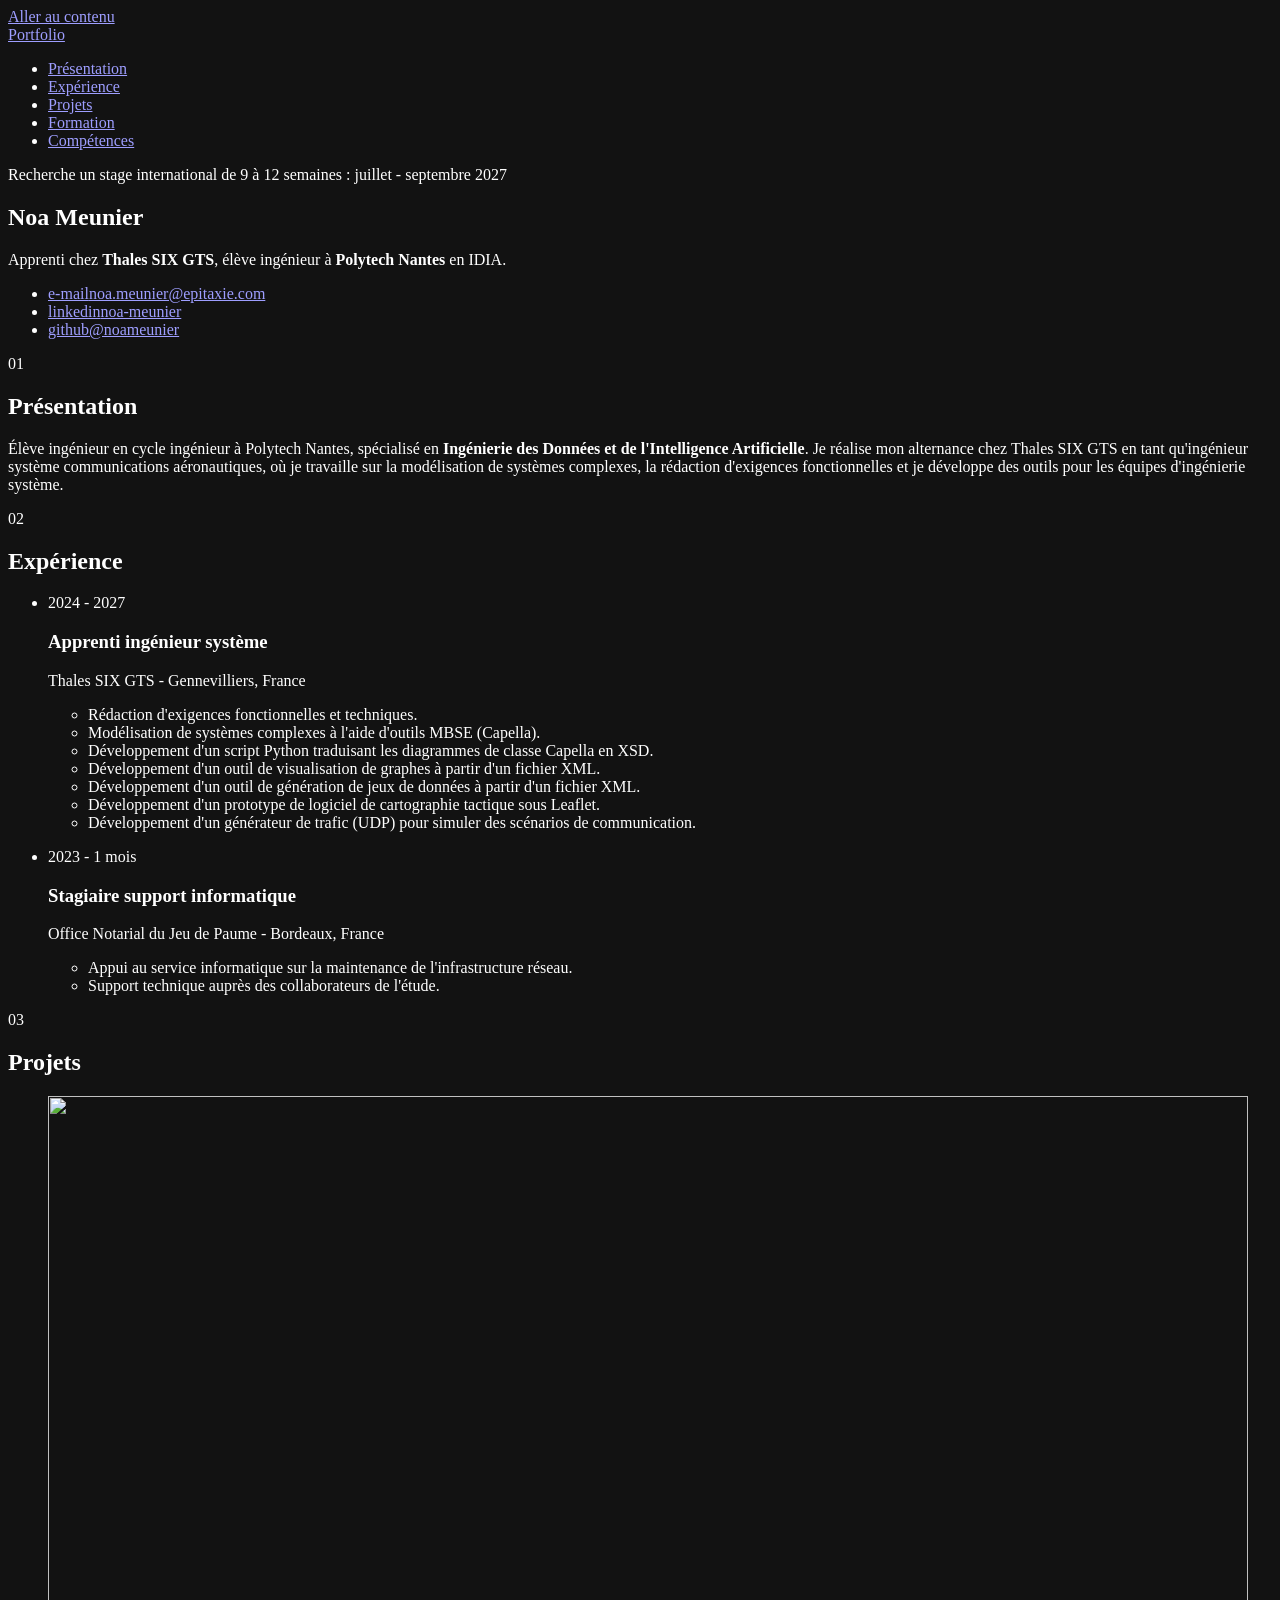
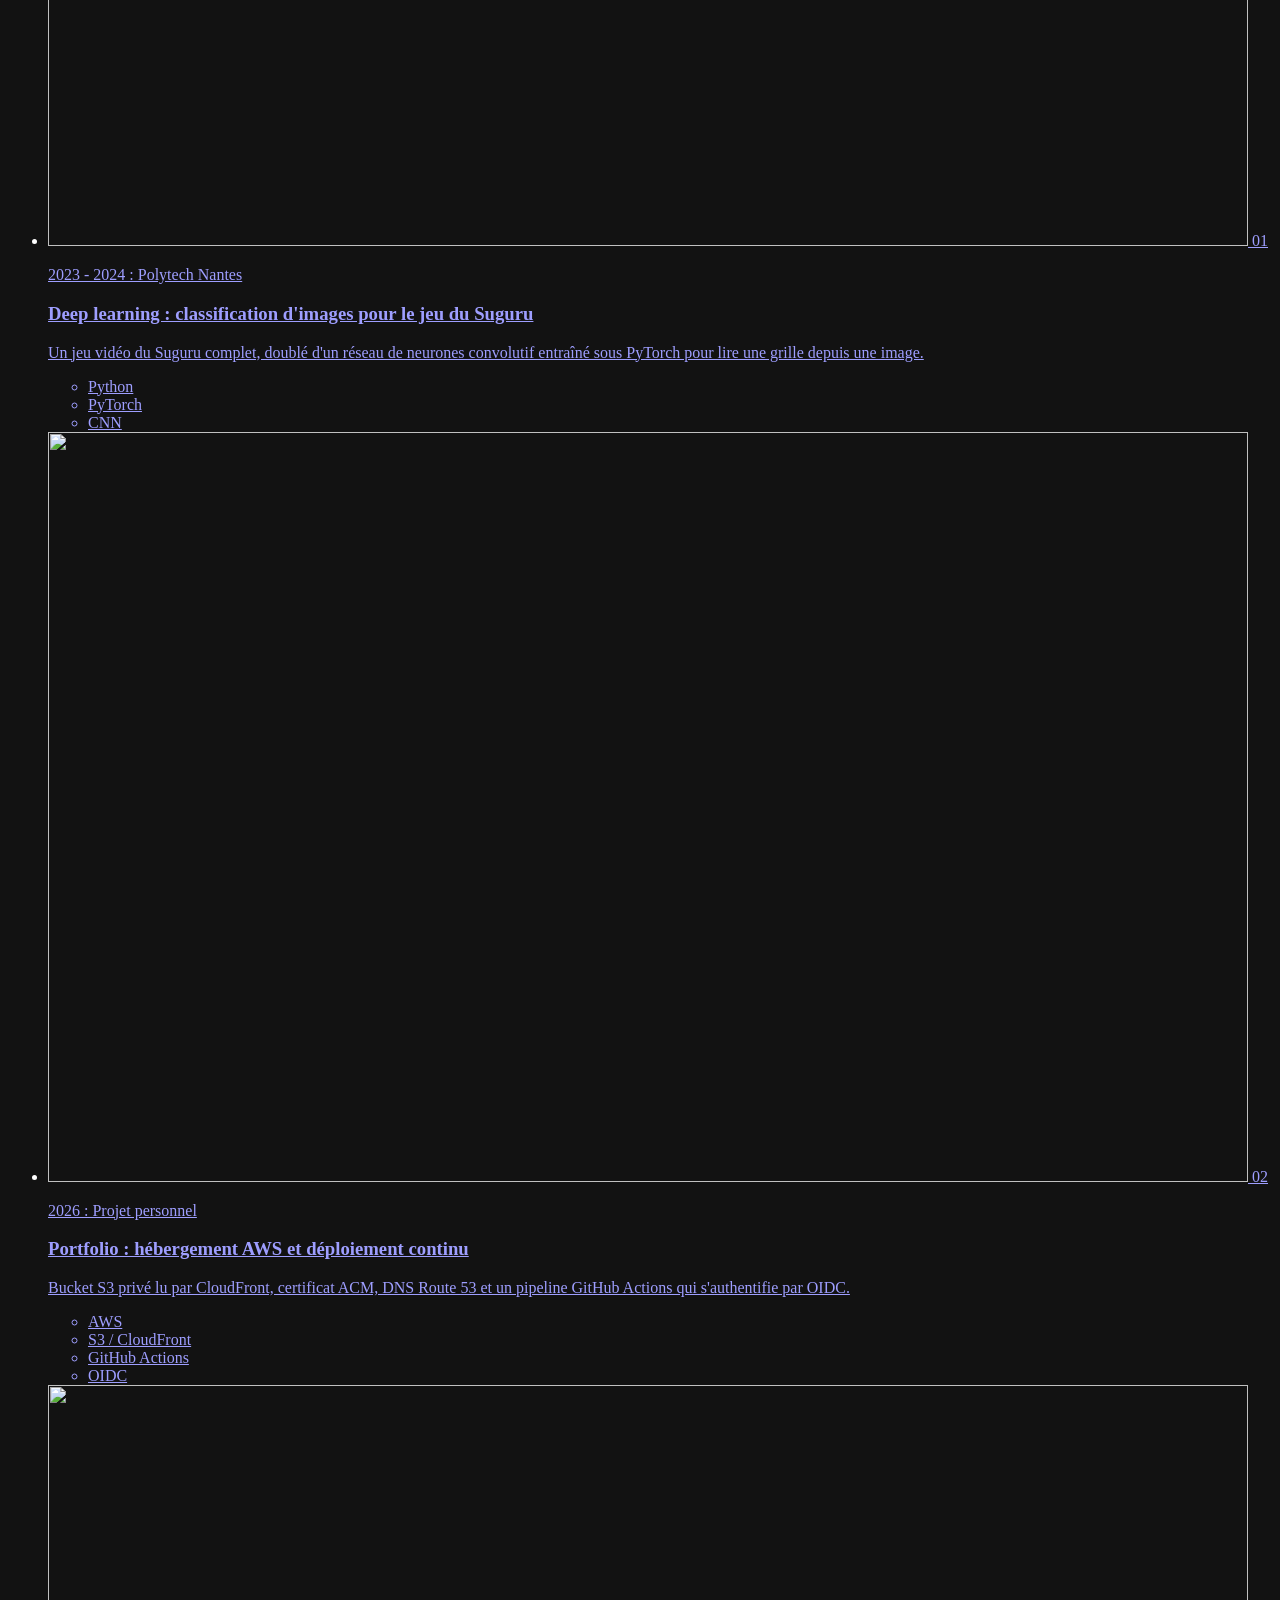
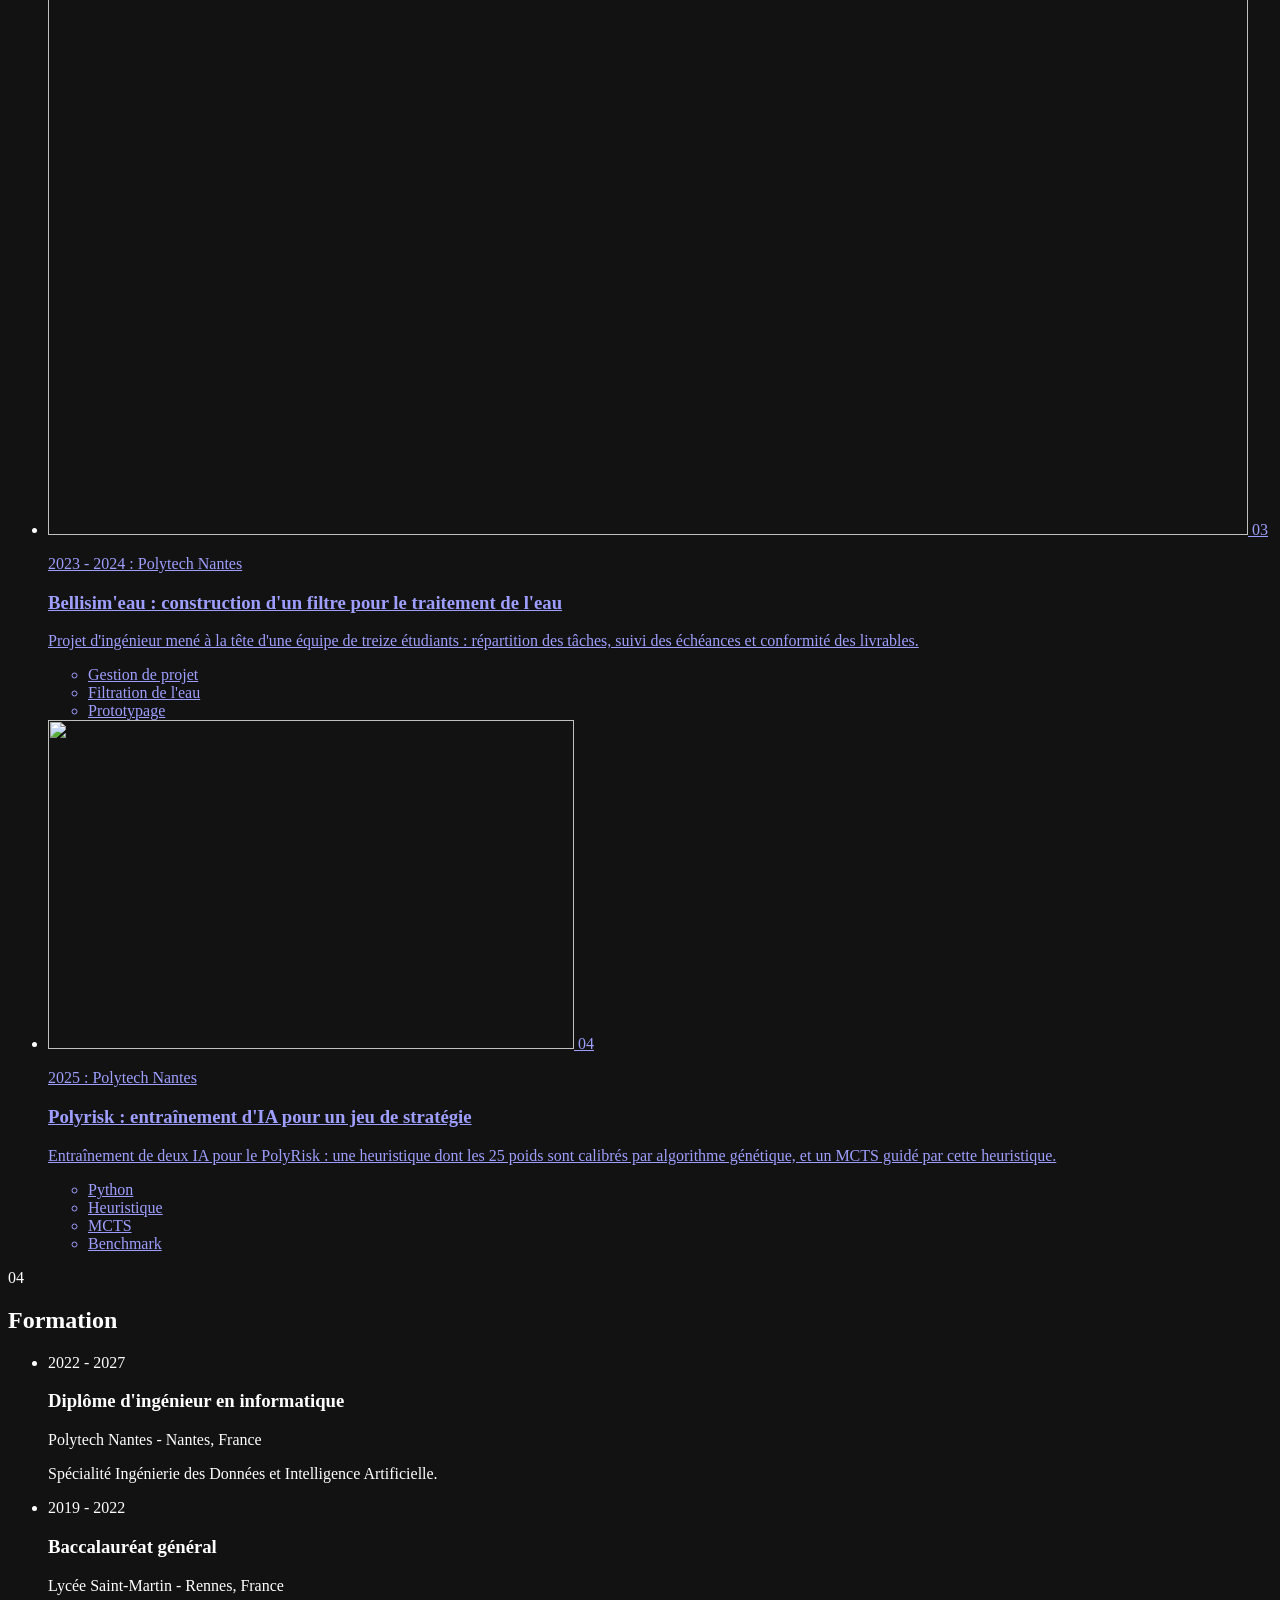
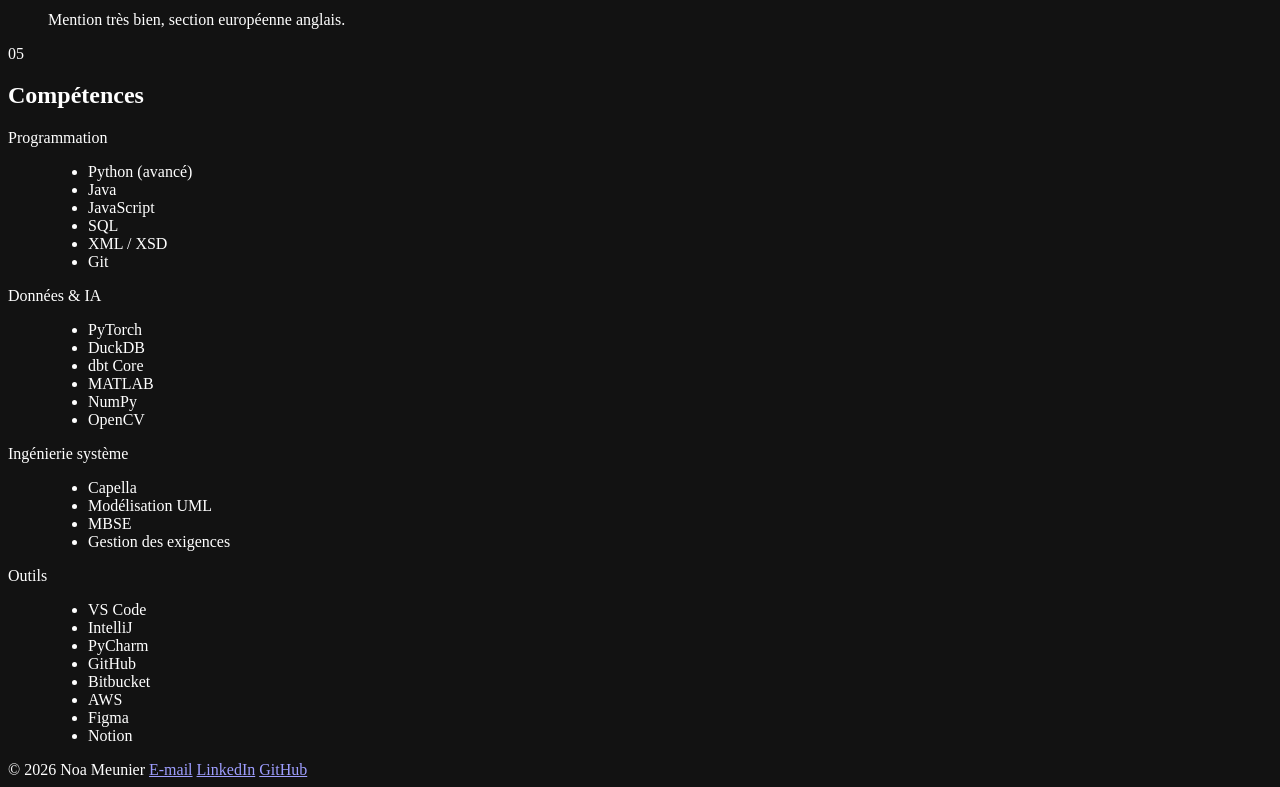
==== commit c4f3a268: "Carte Polyrisk : sert l'image à sa taille d'affichage La carte scintillait en couleurs pendant le dé" ====
--- a/site/index.html
+++ b/site/index.html
@@ -224,7 +224,10 @@
         <li class="reveal">
           <a class="card" href="/projets/risk.html" style="--c1:#3b5bdb; --c2:#7c9cff">
             <div class="card-media">
-              <img src="/assets/projets/risk/polyrisk.png" alt="" width="1347" height="808" decoding="async">
+              <img src="/assets/projets/risk/polyrisk.png"
+                   srcset="/assets/projets/risk/polyrisk.png 1x,
+                           /assets/projets/risk/polyrisk@2x.png 2x"
+                   alt="" width="526" height="329" decoding="async">
               <span class="idx" aria-hidden="true">04</span>
             </div>
             <div class="card-body">
